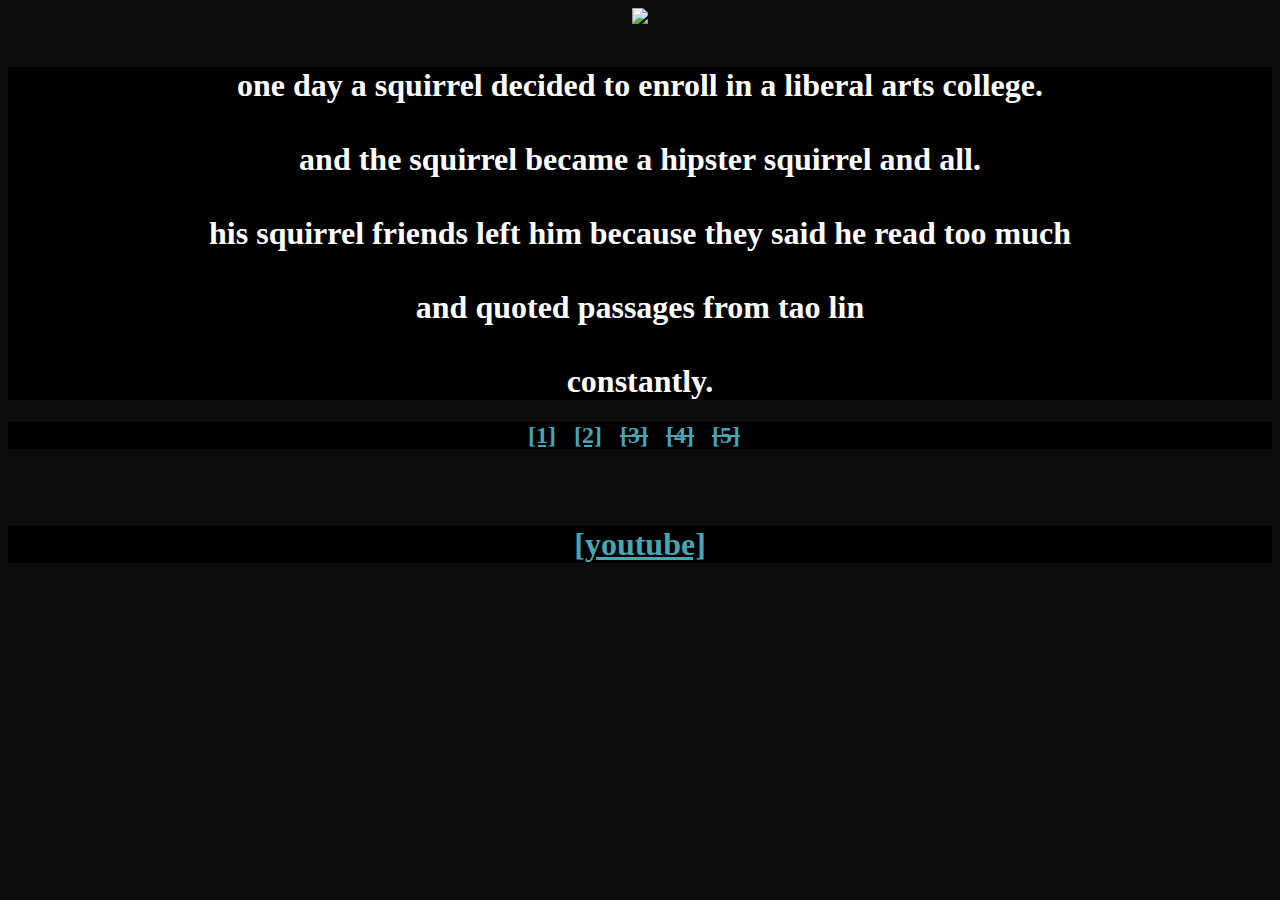
==== index.html @ 889cbfe3 "ch2 fixes" ====
<!doctype html>

<html lang="en">
<head>
    <meta charset="utf-8">
	<link rel="stylesheet" type="text/css" href="style.css">
    <title>unfollow</title>
	<meta name="author" content="vinter">
	
</head>

<body >
	<div align="center"><img src="https://external-content.duckduckgo.com/iu/?u=https%3A%2F%2F33.media.tumblr.com%2F3eebbc1215f0da5e7d64683ba84c99d6%2Ftumblr_n4r5k1WDCw1so4e9eo1_500.gif&f=1&nofb=1"></div>
	<br>
	<h1 align="center">one day a squirrel decided to enroll in a liberal arts college.
		<br>
		<br>
		and the squirrel became a hipster squirrel and all.
		<br>
		<br>
		his squirrel friends left him because they said he read too much
		<br>
		<br>
		and quoted passages from tao lin
		<br>
		<br>
		constantly.
	</h1>
	<h2 align="center">
		<a href="./1.html">[1]</a>&nbsp;&nbsp;
		<a href="./2.html">[2]</a>&nbsp;&nbsp;
		<s>[3]</s>&nbsp;&nbsp;
		<s>[4]</s>&nbsp;&nbsp;
		<s>[5]</s>&nbsp;&nbsp;
	</h2>
	<br>
	<br>
	<h1 align="center">
		<a href="https://www.youtube.com/channel/UCpIhusI9vTkE8F1Tesd04tA">[youtube]</a>
	</h1>
</body>
</html>
---- style.css ----
body{
	background-color:#0c0c0b;
}
h1{
	background-color:#000000;
	color:white;
	text-align: center;
	font-family:times;
}
h2{
	background-color:#000000;
	color:#4aa4b2;
	font-family:times;
	text-align: center;
}
a:link {
	color: #4aa4b2;
}
a:visited {
	color: #4ab28c;
}
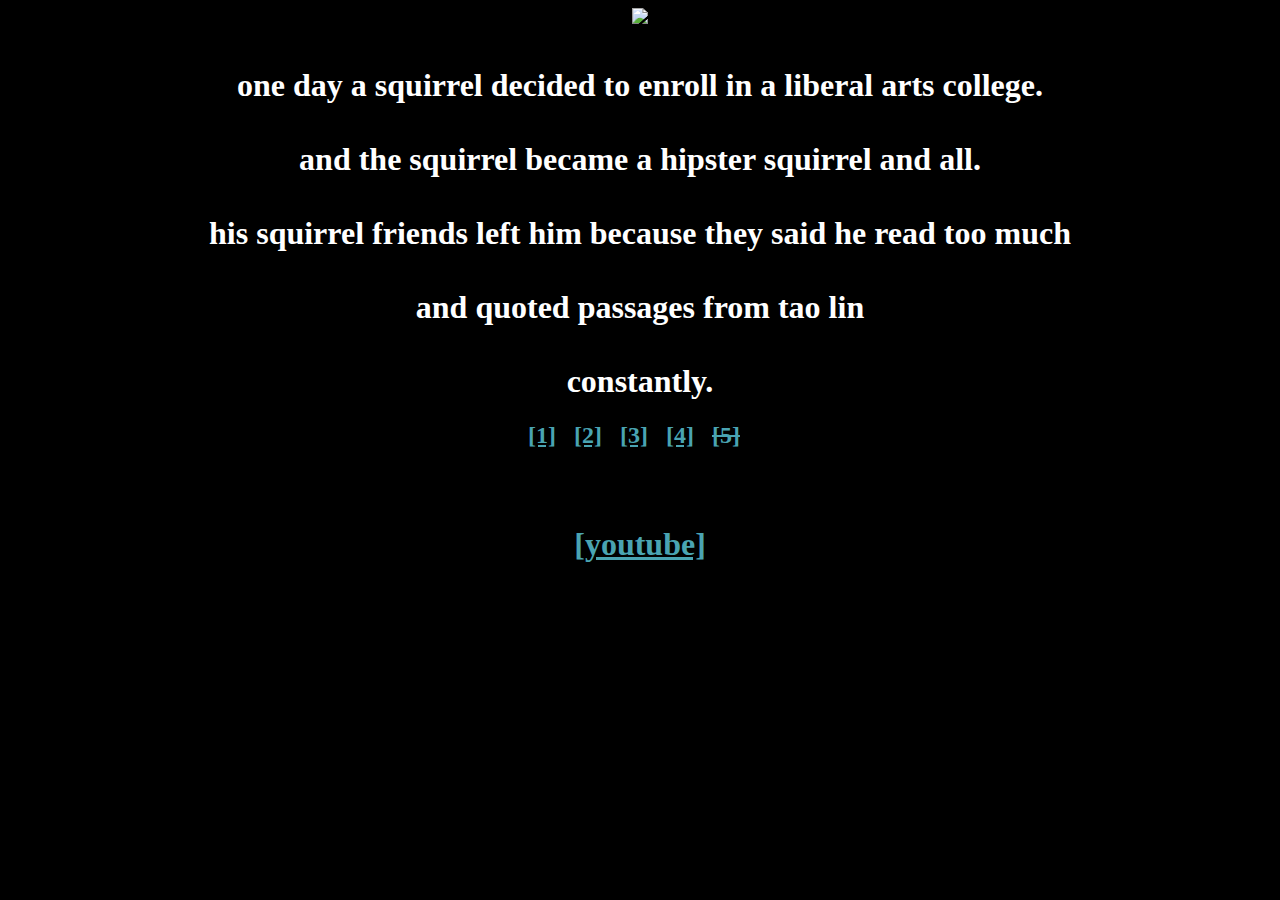
==== commit 0d852421: "4h chapter spaces" ====
--- a/index.html
+++ b/index.html
@@ -29,8 +29,8 @@
 	<h2 align="center">
 		<a href="./1.html">[1]</a>&nbsp;&nbsp;
 		<a href="./2.html">[2]</a>&nbsp;&nbsp;
-		<s>[3]</s>&nbsp;&nbsp;
-		<s>[4]</s>&nbsp;&nbsp;
+		<a href="./3.html">[3]</a>&nbsp;&nbsp;
+		<a href="./4.html">[4]</a>&nbsp;&nbsp;
 		<s>[5]</s>&nbsp;&nbsp;
 	</h2>
 	<br>
--- a/style.css
+++ b/style.css
@@ -1,6 +1,6 @@
 
 body{
-	background-color:#0c0c0b;
+	background-color:#000000;
 }
 h1{
 	background-color:#000000;
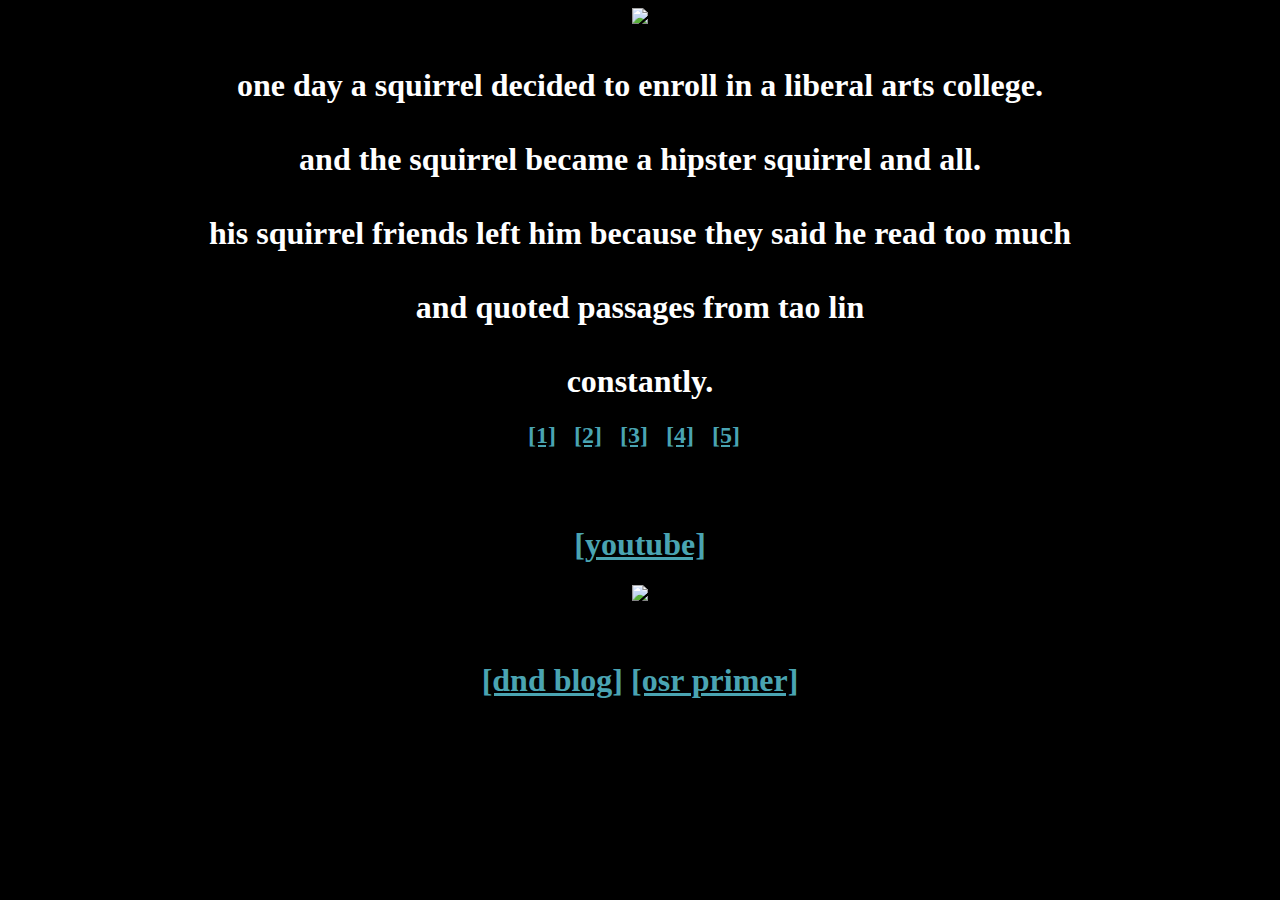
==== commit 295151ca: "Fixed home page" ====
--- a/index.html
+++ b/index.html
@@ -31,12 +31,20 @@
 		<a href="./2.html">[2]</a>&nbsp;&nbsp;
 		<a href="./3.html">[3]</a>&nbsp;&nbsp;
 		<a href="./4.html">[4]</a>&nbsp;&nbsp;
-		<s>[5]</s>&nbsp;&nbsp;
+		<a href="./5.html">[5]</a>&nbsp;&nbsp;
 	</h2>
 	<br>
 	<br>
 	<h1 align="center">
 		<a href="https://www.youtube.com/channel/UCpIhusI9vTkE8F1Tesd04tA">[youtube]</a>
 	</h1>
+	<div align="center"><img src="https://i.pinimg.com/originals/91/ff/ca/91ffca3c887ecf1f2d53fca5024b718b.gif"></div>
+
+	<br>
+	<br>
+	<h1 align="center">
+		<a href="https://thevinter.github.io/">[dnd blog]</a>
+		<a href="https://thevinter.github.io/vinter-osr-primer/">[osr primer]</a>
+	</h1>
 </body>
-</html>+</html>
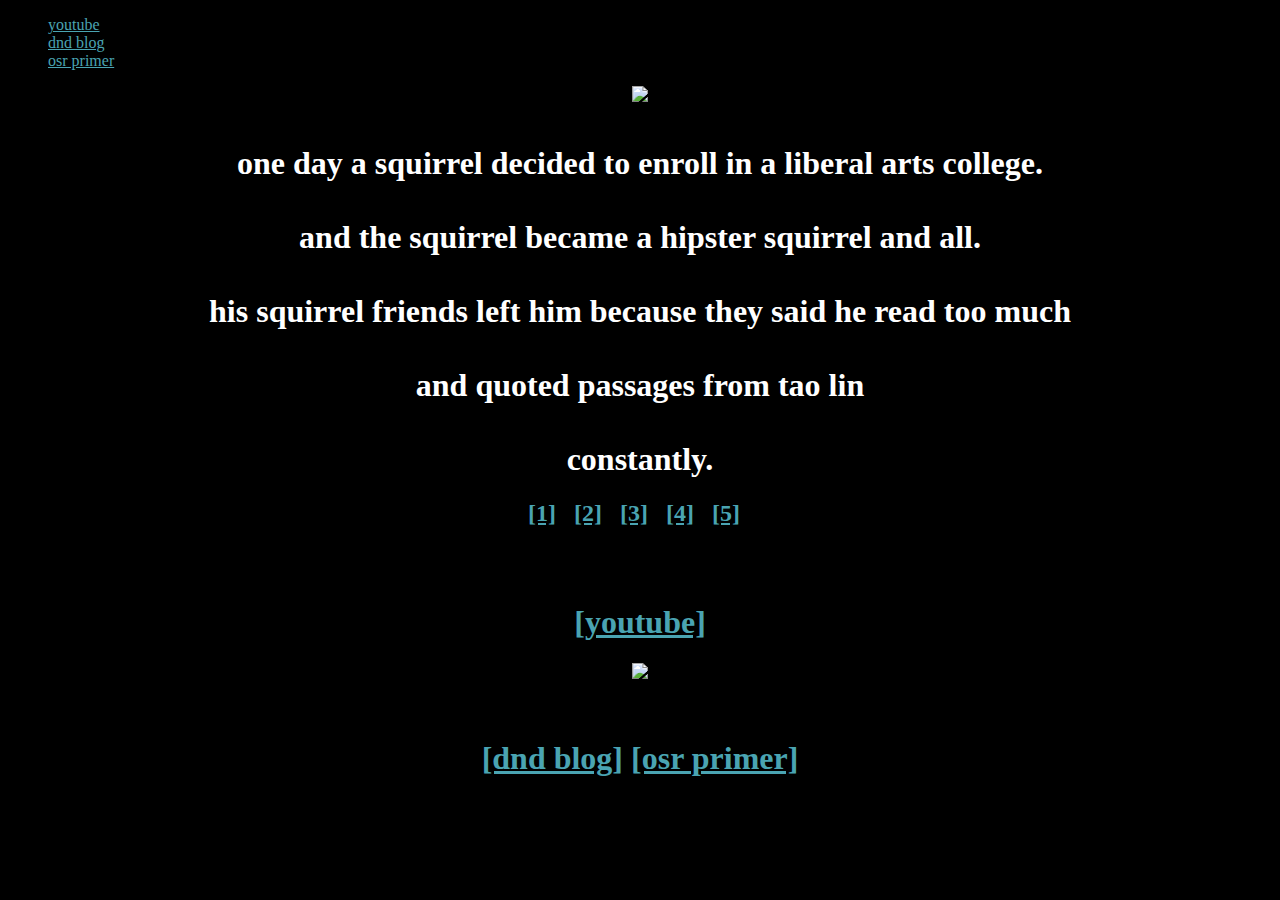
==== commit 73b797bf: "Update index.html" ====
--- a/index.html
+++ b/index.html
@@ -10,6 +10,11 @@
 </head>
 
 <body >
+	<ul>
+  		<li><a href="https://www.youtube.com/channel/UCpIhusI9vTkE8F1Tesd04tA">youtube</a></li>
+ 		<li><a href="https://thevinter.github.io/">dnd blog</a></li>
+ 		<li><a href="https://thevinter.github.io/vinter-osr-primer/">osr primer</a></li>
+	</ul>
 	<div align="center"><img src="https://external-content.duckduckgo.com/iu/?u=https%3A%2F%2F33.media.tumblr.com%2F3eebbc1215f0da5e7d64683ba84c99d6%2Ftumblr_n4r5k1WDCw1so4e9eo1_500.gif&f=1&nofb=1"></div>
 	<br>
 	<h1 align="center">one day a squirrel decided to enroll in a liberal arts college.
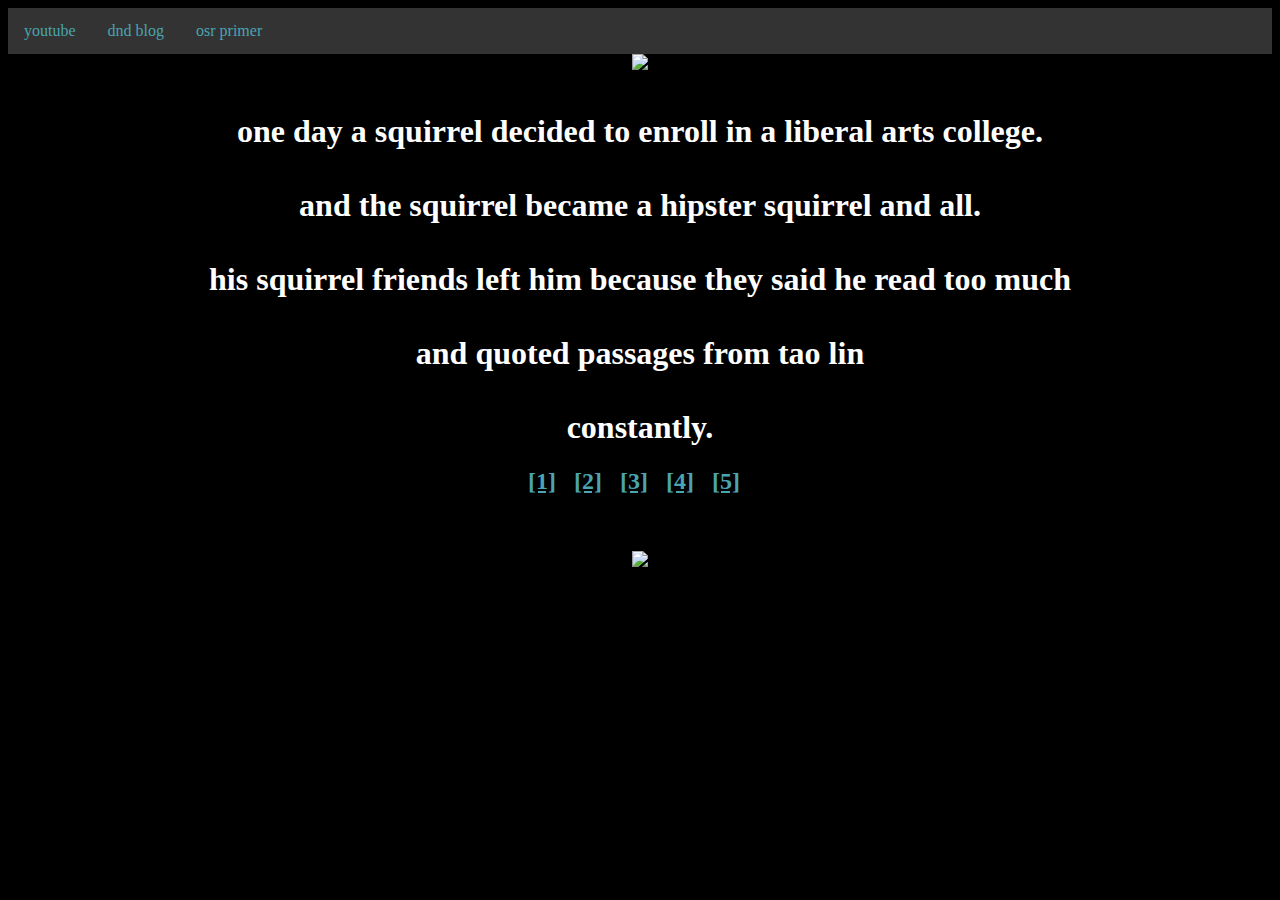
==== commit 5014fb81: "Update index.html" ====
--- a/index.html
+++ b/index.html
@@ -40,16 +40,11 @@
 	</h2>
 	<br>
 	<br>
-	<h1 align="center">
-		<a href="https://www.youtube.com/channel/UCpIhusI9vTkE8F1Tesd04tA">[youtube]</a>
-	</h1>
+
 	<div align="center"><img src="https://i.pinimg.com/originals/91/ff/ca/91ffca3c887ecf1f2d53fca5024b718b.gif"></div>
 
 	<br>
 	<br>
-	<h1 align="center">
-		<a href="https://thevinter.github.io/">[dnd blog]</a>
-		<a href="https://thevinter.github.io/vinter-osr-primer/">[osr primer]</a>
-	</h1>
+
 </body>
 </html>
--- a/style.css
+++ b/style.css
@@ -19,4 +19,28 @@
 }
 a:visited {
 	color: #4ab28c;
-}+}
+ul {
+  list-style-type: none;
+  margin: 0;
+  padding: 0;
+  overflow: hidden;
+  background-color: #333;
+}
+
+li {
+  float: left;
+}
+
+li a {
+  display: block;
+  color: white;
+  text-align: center;
+  padding: 14px 16px;
+  text-decoration: none;
+}
+
+/* Change the link color to #111 (black) on hover */
+li a:hover {
+  background-color: #111;
+}
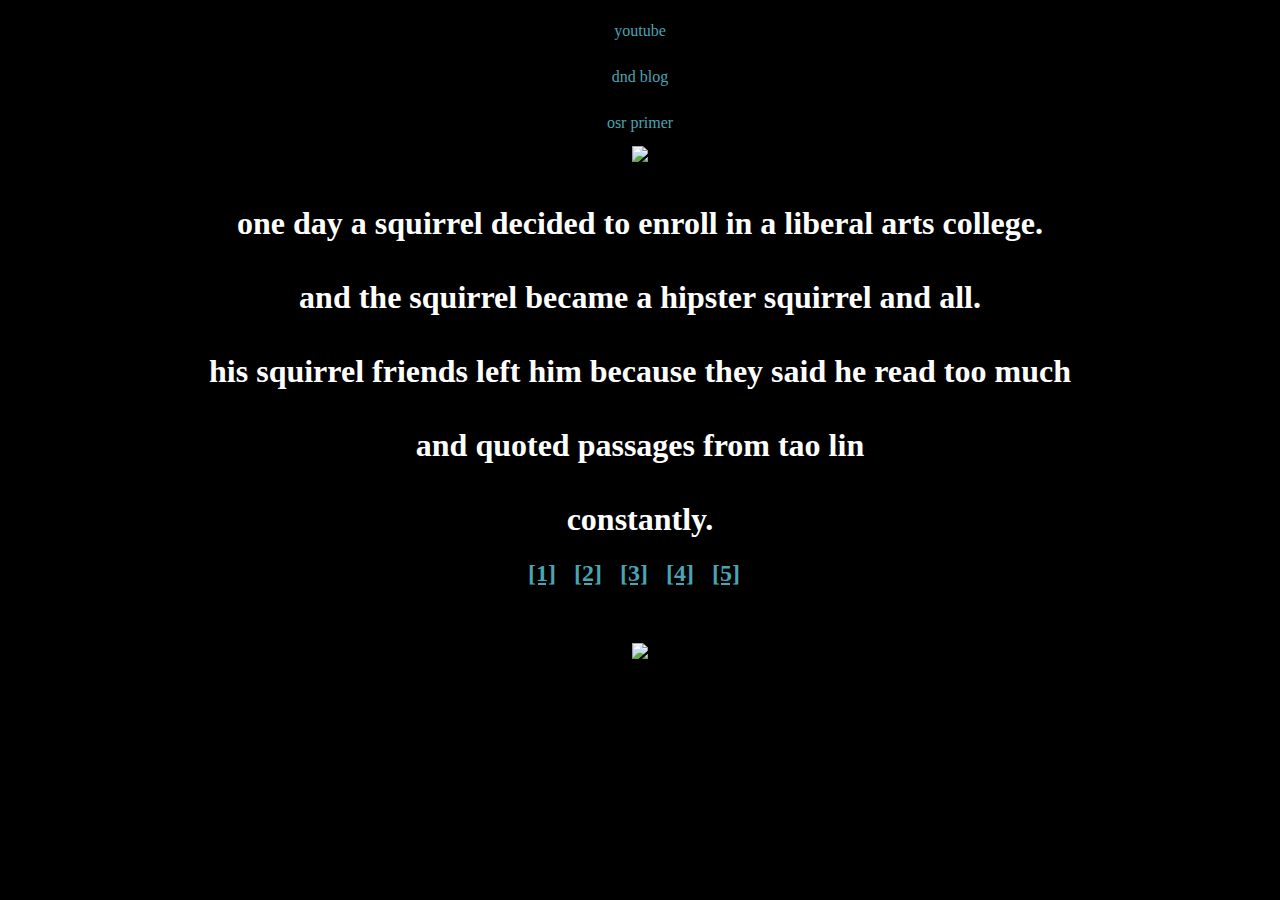
==== commit 7b0080be: "Update index.html" ====
--- a/index.html
+++ b/index.html
@@ -10,11 +10,13 @@
 </head>
 
 <body >
+	<nav role='navigation' class="nav-table">
 	<ul>
   		<li><a href="https://www.youtube.com/channel/UCpIhusI9vTkE8F1Tesd04tA">youtube</a></li>
  		<li><a href="https://thevinter.github.io/">dnd blog</a></li>
  		<li><a href="https://thevinter.github.io/vinter-osr-primer/">osr primer</a></li>
 	</ul>
+	</nav>
 	<div align="center"><img src="https://external-content.duckduckgo.com/iu/?u=https%3A%2F%2F33.media.tumblr.com%2F3eebbc1215f0da5e7d64683ba84c99d6%2Ftumblr_n4r5k1WDCw1so4e9eo1_500.gif&f=1&nofb=1"></div>
 	<br>
 	<h1 align="center">one day a squirrel decided to enroll in a liberal arts college.
--- a/style.css
+++ b/style.css
@@ -25,11 +25,11 @@
   margin: 0;
   padding: 0;
   overflow: hidden;
-  background-color: #333;
+  background-color: #000000;
 }
 
 li {
-  float: left;
+  display: table; margin: 0 auto;
 }
 
 li a {
@@ -38,9 +38,10 @@
   text-align: center;
   padding: 14px 16px;
   text-decoration: none;
+  font-family:times;
 }
 
 /* Change the link color to #111 (black) on hover */
 li a:hover {
-  background-color: #111;
+  background-color: #2a2a2a;
 }
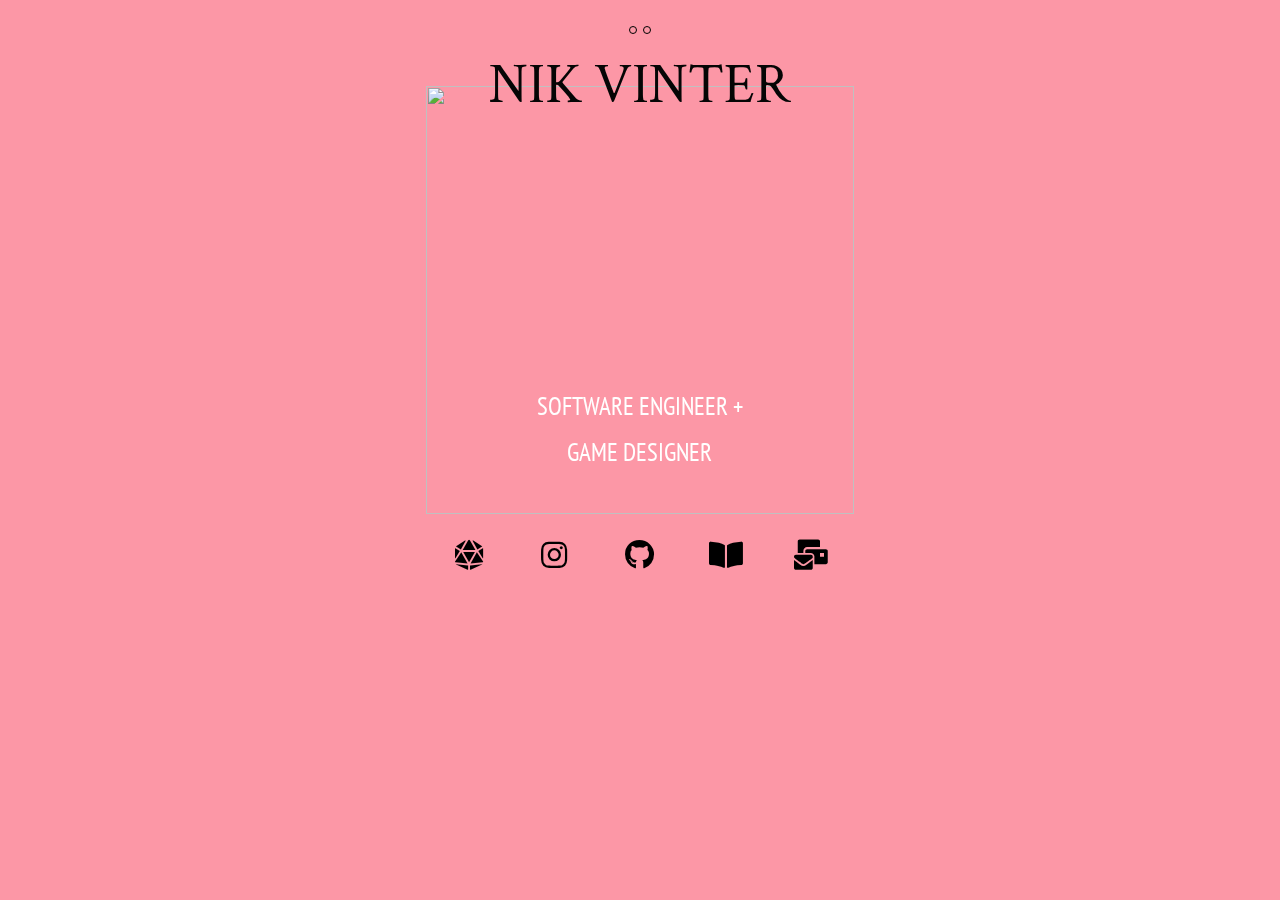
==== commit fe3214d4: "fixed index" ====
--- a/index.html
+++ b/index.html
@@ -1,52 +1,238 @@
-<!doctype html>
-
-<html lang="en">
-<head>
-    <meta charset="utf-8">
-	<link rel="stylesheet" type="text/css" href="style.css">
-    <title>unfollow</title>
-	<meta name="author" content="vinter">
-	
-</head>
-
-<body >
-	<nav role='navigation' class="nav-table">
-	<ul>
-  		<li><a href="https://www.youtube.com/channel/UCpIhusI9vTkE8F1Tesd04tA">youtube</a></li>
- 		<li><a href="https://thevinter.github.io/">dnd blog</a></li>
- 		<li><a href="https://thevinter.github.io/vinter-osr-primer/">osr primer</a></li>
-	</ul>
-	</nav>
-	<div align="center"><img src="https://external-content.duckduckgo.com/iu/?u=https%3A%2F%2F33.media.tumblr.com%2F3eebbc1215f0da5e7d64683ba84c99d6%2Ftumblr_n4r5k1WDCw1so4e9eo1_500.gif&f=1&nofb=1"></div>
-	<br>
-	<h1 align="center">one day a squirrel decided to enroll in a liberal arts college.
-		<br>
-		<br>
-		and the squirrel became a hipster squirrel and all.
-		<br>
-		<br>
-		his squirrel friends left him because they said he read too much
-		<br>
-		<br>
-		and quoted passages from tao lin
-		<br>
-		<br>
-		constantly.
-	</h1>
-	<h2 align="center">
-		<a href="./1.html">[1]</a>&nbsp;&nbsp;
-		<a href="./2.html">[2]</a>&nbsp;&nbsp;
-		<a href="./3.html">[3]</a>&nbsp;&nbsp;
-		<a href="./4.html">[4]</a>&nbsp;&nbsp;
-		<a href="./5.html">[5]</a>&nbsp;&nbsp;
-	</h2>
-	<br>
-	<br>
-
-	<div align="center"><img src="https://i.pinimg.com/originals/91/ff/ca/91ffca3c887ecf1f2d53fca5024b718b.gif"></div>
-
-	<br>
-	<br>
-
-</body>
-</html>
+<!DOCTYPE html><html><head><meta name="viewport" content="width=device-width, initial-scale=1.0"><meta property="twitter:title" content="nikvinter" /><meta property="twitter:description" content="nikvinter" /><meta property="og:image" content="https://strawcdn.com/capture/nikvinter.straw.page.jpg?v=2887" /><meta property="twitter:image" content="https://strawcdn.com/capture/nikvinter.straw.page.jpg?v=5584" /><meta property="twitter:card" content="summary_large_image" /><link href="https://cdnjs.cloudflare.com/ajax/libs/font-awesome/5.14.0/css/all.min.css" crossorigin="anonymous" rel="stylesheet"><link rel="stylesheet" href="https://fonts.googleapis.com/css?family=Karla|PT+Sans+Narrow|Yantramanav|Roboto:900,400|Bangers|Krona+One|Nunito|Frank+Ruhl+Libre:400,900|Oswald|Source+Serif+Pro|Work+Sans|Open+Sans|Raleway|Lato|Passion+One|Lateef|Crimson+Text|Baloo+Paaji+2|Jost|Oswald|Montserrat|Lexend+Deca|Bungee+Shade|Rubik|Inter|Bebas+Neue|Syncopate:400,700"><script src="https://cdnjs.cloudflare.com/ajax/libs/jquery/3.5.1/jquery.min.js"></script> <style>* { outline: 0; margin: 0; -moz-box-sizing:border-box; -webkit-box-sizing:border-box; box-sizing:border-box; }	.box *::-webkit-scrollbar {	width: 0px	} a,a:link,a:visited,.a:hover,.a:focus,a:active{ color: inherit; text-decoration: none; } .first { padding: 0px; }	.success, .error {	position: fixed;	top: 0;	left: 0;	right: 0;	bottom: 0;	border: 20px solid #2ecc71;	z-index: 99999999999;	display: none;	}	.editor { width: 100%; min-height: 100vh; display: grid; grid-template-columns: 1fr; grid-template-rows: 1fr; --cols: 5; --rows: 25; --row-size: auto;	--size: 20vh;	--extra: 3;	--row-num: 9;	--row-multiply: 1.4;	--square: 20vw;	--square2: 20vw;	background: linear-gradient(to top, #a18cd1 0%, #fbc2eb 100%);	background: #F4DEF5;	background: #EDF9F7;	background: #FEBC0A;	background: #fff;	background: #f9ecf0;	overscroll-behavior: none;	margin: 0 auto;	max-width: 600px;	position: relative; } .box { display: grid; grid-template-columns: repeat(var(--cols),var(--square));	grid-template-rows: repeat(var(--row-num),var(--square2)); font-family: 'Yantramanav'; position: relative }	.filter {	position: fixed;	top: 0;	left: 0;	right: 0;	bottom: 0;	background: #000;	pointer-events: none;	opacity: 0;	z-index: 9	}	.lol {	transition: all 5000ms cubic-bezier(0.03, 0.98, 0.52, 0.99) 0s;	}	.swiper {	position: fixed;	top: 20px;	left: 50%;	transform: translateX(-50%);	z-index: 99999999	}	.swiper span {	height: 8px;	width: 8px;	border-radius: 50%;	border: 1px solid #000;	display: inline-block;	margin: 0 3px;	transition: all 0.3s ease	}	.swiper span.selectedSwipe {	background: #df001d	}	.swiper span:not(.selectedSwipe):hover{	background: #df001d;	cursor: pointer	}	.element {	grid-row-start: var(--row-start);	grid-row-end: calc(var(--row-start) + var(--grid-height));	grid-column-start: var(--column-start);	grid-column-end: calc(var(--column-start) + var(--grid-width));	display: flex;	align-items: center;	justify-content: center;	flex-direction: column;	z-index: 9999;	position: relative;	overflow: hidden;	overflow: visible;	font-family: 'Yantramanav';	transition: opacity 0.3s ease
+}
+.element[data-type=text],.element[data-type=link] {	font-size: 4vw;	padding: 4vw;	padding: 4vw;	align-items: center;	justify-content: center;	text-align: center
+}
+.element[data-type=text] a {	text-decoration: underline;
+}
+.element[data-type=text] > p {	padding-bottom: 14px
+}
+.element[data-type=text] h1 {	font-size: inherit;	font-weight: inherit
+}
+.element[data-type=text] p:last-child {	padding-bottom: 0
+}
+.element[data-type=image] img, .element img {	object-fit: cover;	object-position: center;	height: 100%;	width: 100%;	-webkit-user-drag: none;	-khtml-user-drag: none;	-moz-user-drag: none;	-o-user-drag: none;	user-drag: none;	pointer-events: none;
+}
+.element[data-type=button] {	justify-content: flex-start;	color: #1F2DF3;	font-size: 3.5vw;	font-family: 'Inter';	--buttonBackground: #222;	--buttonColor: #fff;	--roundRadius: 0px;	--buttonMargin: 2.5vw;	--p: 3vw;	color: var(--buttonColor);	overflow: visible;
+}
+.element[data-type=button] button {	height: auto;	width: 100%;	appearance: none;	-webkit-appearance: none;	background: #fff;	color: inherit;	border: 0;	outline: 0;	padding: var(--p);	margin: 1.25vw 0;	font-size: inherit;	font-family: inherit;	border-radius: 4px;	position: relative;	transition: opacity 0.3s ease;	--dimens: 5vw;	padding-left: 0px !important;	padding-right: 0px !important;	text-transform: inherit;	margin: 0;	background: var(--buttonBackground);	margin-bottom: var(--buttonMargin);	border-radius: var(--roundRadius);	color: var(--buttonColor);
+}
+.element[data-type=button] button i {	position: absolute;	top: 50%;	left: 20px;	transform: translateY(-50%)
+}
+.element[data-type=button] button:last-child {	margin-bottom: 0
+}
+.element[data-type=button] a:last-child button {	margin-bottom: 0
+}
+.element[data-type=button] button a {	margin: 0 auto;	display: block;	max-width: 60%;
+}
+.element[data-type=button] button.withThumb::before {	content: '';	background-image: var(--background);	background-size: cover;	position: absolute;	top: 50%;	left: 5%;	transform: scale(0.92) translateY(-50%);	border-radius: 4px;	height: 5vw;	width: 5vw
+}
+.element[data-type=button] button.withIcon::before {	content: var(--background);	position: absolute;	top: 50%;	left: 5%;	transform: translateY(-50%);	font-size: 5vw;	font-family: 'Font Awesome 5 Brands';	font-weight: 900
+}
+.element button[data-unicode=twitter]::before {	content: '\f099' !important;
+}
+.element button[data-unicode=instagram]::before {	content: '\f16d' !important;
+}
+.element button[data-unicode=tiktok]::before {	content: '\e07b' !important;
+}
+.element button[data-unicode=snapchat]::before {	content: '\f2ab' !important;
+}
+.element button[data-unicode=email]::before {	content: '\f0e0' !important;
+}
+.element[data-type=button] button:hover {	opacity: 0.7;	cursor: pointer
+}
+.element[data-type=button] a {	width: 100%
+}
+.element[data-design=transparent] {	--buttonColor: var(--buttonBackground);
+}
+.element[data-design=transparent] button {	border: 2px solid var(--buttonColor);	background: 0
+}
+.element[data-design=cartoon] {	--roundRadius: 40px
+}
+.element[data-design=cartoon] button {	border: 2px solid var(--buttonColor);
+}
+.element[data-design=roundedShadow] {	--buttonMargin: 14px
+}
+.element[data-design=roundedShadow] button {	box-shadow: 8px 8px 0 0px var(--buttonColor);
+}
+.element[data-design=glass] {	--buttonBackground: rgba(0,0,0,0.2);	--buttonColor: #fff;
+}
+.element[data-design=glass] button {	box-shadow: 0 5px 15px var(--buttonColor);
+}
+.element[data-type=shape] {	--shapeSize: 2px;	--shapeColor: #F9ACC0;
+}
+.element[data-type=shape] div {	max-height: 100%;	max-width: 100%;	height: 100%;	width: 100%;	background: #F9ACC0;	margin: 0 auto;	background: var(--shapeColor);
+}
+.element[data-type=icon] {	font-size: 5vw;	padding: 4vw;	align-items: center;	justify-content: center;	text-align: center;	background: #111;	color: #fff
+}
+.element[data-type=table] table {	height: 100%;	width: 100%;	text-align: left;	border-collapse: collapse;	table-layout: auto;	--table-width: calc(var(--grid-width) + var(--table-increment));	--table-height: calc(var(--grid-height) + var(--table-increment2));	--table-increment: 0;	--table-increment2: 0;	--table-align: center
+}
+.element[data-type=table] tr {	display: grid;	grid-template-columns: repeat(var(--table-width),1fr);
+}
+.element[data-type=table] tbody {	display: grid;	/*grid-template-rows: repeat(var(--table-height),var(--square2));*/	height: 100%
+}
+.element[data-type=table] table th {	background: rgba(192,192,192,.2);	display: flex;	align-items: center
+}
+.element[data-type=table] table th, .element[data-type=table] table td {	border: 1px solid silver;	border-bottom: 0;	border-right: 0;	font-family: Arial;	padding: 5px 10px;	width: auto !important;	display: flex;	align-items: center;	justify-content: var(--table-align);	border: 0;	overflow: hidden
+}
+.element[data-type=form] form {	display: grid;	grid-template-columns: 1fr;	grid-gap: 10px;	width: 100%;	--formText: #333;	--formColor: 0;	--formBorder: #333;	--formSize: 15px;
+}
+.element[data-type=form] form input,.element[data-type=form] form textarea {	appearance: none;	-webkit-appearance: none;	padding: 9px 15px;	border: 1px solid var(--formBorder);	width: 100%;	font-size: var(--formSize);	font-family: 'Yantramanav';	color: var(--formText);	background: var(--formColor);
+}
+.element[data-type=form] form textarea {	resize: none;	-webkit-resize: none;	height: calc(1*var(--square2));
+}
+.element[data-type=form] form input::placeholder,.element[data-type=form] form textarea::placeholder {	color: inherit
+}
+.element[data-type=form] form button {	appearance: none;	padding: 9px 15px;	border: 1px solid #e6e6e6;	width: auto;	font-size: 15px;	background: #333;	color: #fff;	font-family: 'Yantramanav';	border-color: transparent;
+}
+.element[data-type=embed] .embedHold {	width: 100%;	height: 100%;	position: relative
+}
+.element[data-type=embed] .embedHold::after {	content: '';	position: absolute;	top: 0;	left: 0;	right: 0;	bottom: 0;	z-index: 99999;	background: rgba(255,255,255,0);
+}
+.element[data-type=embed] .embedHold iframe {	width: 100%;	height: 100%;	z-index: 9999999999999;	position: relative;
+}
+.element[data-type=eyes] {	--eyeballHeight: 40px;	--eyeballWidth: 100%;	--pupilColor: #000;	display: grid;	grid-template-columns: 1fr 1fr;	grid-gap: 4px
+}
+.element[data-type=eyes] .eyeball {	background: #fff;	border: 1px solid #000;	height: var(--eyeballHeight);	width: var(--eyeballWidth);	max-height: 100%;	max-width: 100%;	border-radius: 100%;	display: inline-block;	margin: 0 0px;	position: relative;
+}
+.element[data-type=eyes] .eyeball:first-child {	margin: 0 0 0 auto;
+}
+.element[data-type=eyes] .eyeball:last-child {	margin: 0 auto 0 0;
+}
+.eyeball span {	position: absolute;	border-radius: 50%;	display: block;	top: 0;	left: 0;	right: 0;	bottom: 0;	transform: none;	height: 100%;	width: 100%;	pointer-events: none
+}
+.eyeball span::after {	content: '';	position: absolute;	top: 0;	right: 50%;	transform: translateX(50%);	margin: 15% 0;	height: calc(100%/2);	width: calc(100%/2);	background: var(--pupilColor);	border-radius: 100%;	display: block;
+}
+.element[data-type=link] {	text-align: center
+}
+.element[data-type=link] p {	width: auto;	border: 1px solid transparent;	padding: 10px 18px
+}
+.element[data-type=wordart] {	font-size: 5.8vw
+}
+.wordart {	position: relative;
+}
+.wordart p {	margin: 0 0 4px
+}
+.wordart[data-genre=one] { transform: scale(1.05, 1.25);
+}
+.wordart[data-genre=one] p { font-weight: 900; color: #fff; -webkit-text-fill-color: #fff; -webkit-text-stroke: 1px #000;
+}
+.wordart[data-genre=two] { transform: scaleY(1.65);
+}
+.wordart[data-genre=two] p { font-weight: 900; color: #000; transform: rotate(-3deg) skewY(-10deg);
+}
+.wordart[data-genre=three] { transform: scaleY(1.65);
+}
+.wordart[data-genre=three] p { font-style: italic; color: #fff; -webkit-text-fill-color: #fff; -webkit-text-stroke: 1px #000; text-shadow: 3px 2px 0 #999;
+}
+.wordart[data-genre=four] p { font-family: Times New Roman, serif; font-weight: 400; color: #336699; text-shadow: 2px 1px 0 #c1c1c1;
+}
+.wordart[data-genre=five] { transform: scaleY(1.25);
+}
+.wordart[data-genre=five] p { font-weight: 900; color: #d8d8d8; -webkit-text-fill-color: #d8d8d8; -webkit-text-stroke: 1px #3333cc; -webkit-background-clip: text; background-clip: text;
+}
+.wordart[data-genre=five] p::before { position: absolute; content: attr(data-content); color: #9999ff; -webkit-text-fill-color: #9999ff; -webkit-text-stroke: transparent; transform: translate(0.4vw, 0.25vw); mix-blend-mode: darken;
+}
+.wordart[data-genre=six] { transform: scaleX(0.85) translateZ(0);
+}
+.wordart[data-genre=six] p { font-weight: 900; color: transparent; background: linear-gradient(#adadad, #fff); -webkit-text-fill-color: transparent; -webkit-background-clip: text; background-clip: text; letter-spacing: 0.25rem;
+}
+.wordart[data-genre=six] p::before { position: absolute; content: attr(data-content); z-index: -1; text-shadow: 0.125em 0.125em #717171;
+}
+.wordart[data-genre=seven] { transform: scaleY(1.25);
+}
+.wordart[data-genre=seven] p { font-family: Impact, sans-serif; color: #0066cc; -webkit-text-fill-color: #0066cc; -webkit-text-stroke: 0.016em #99ccff; -webkit-background-clip: text; background-clip: text;
+}
+.wordart[data-genre=seven] p::before { position: absolute; content: attr(data-content); z-index: -1; text-shadow: 0.094em 0.078em #990000;
+}
+.wordart[data-genre=eight] { transform: scaleY(1.25);
+}
+.wordart[data-genre=eight] p { font-family: Impact, sans-serif; color: transparent; background: radial-gradient(ellipse at center, #fff812, #ff9a32); -webkit-text-fill-color: transparent; -webkit-background-clip: text; background-clip: text;
+}
+.wordart[data-genre=eight] p::before { position: absolute; content: attr(data-content); z-index: -1; text-shadow: 0.094em 0.063em #cdcdcd;
+}
+.wordart[data-genre=nine] { transform: scale(0.9, 1.65) rotate(-3deg) skewY(-3deg) translateZ(0);
+}
+.wordart[data-genre=nine] p { font-family: Impact, sans-serif; font-weight: 700; color: transparent; background: linear-gradient(#6900cc, #cb00cc); -webkit-text-fill-color: transparent; -webkit-text-stroke: 0.016em #d2a2fe; -webkit-background-clip: text; background-clip: text;
+}
+.wordart[data-genre=nine] p::before { position: absolute; content: attr(data-content); z-index: -1; -webkit-text-stroke: transparent; text-shadow: 0.094em 0.063em #adadff;
+}
+.wordart[data-genre=ten] { transform: scale(0.85, 1.25);
+}
+.wordart[data-genre=ten] p { font-family: Times New Roman, serif; font-weight: 400; color: #1a4b28; -webkit-text-fill-color: #1a4b28; -webkit-text-stroke: 1.5px #008000;
+}
+.wordart[data-genre=ten] p::before { position: absolute; content: attr(data-content); z-index: -1; font-size: 10vmin; color: #d2e5dc; -webkit-text-fill-color: #d2e5dc; -webkit-text-stroke: transparent; transform: translate(-2.5vmin, -4vmin);
+}
+.wordart[data-genre=eleven] { transform: scaleY(1.65);
+}
+.wordart[data-genre=eleven] p { font-weight: 900; color: transparent; background: linear-gradient(to left, #a104ad, #0b2be0, #329941, #f7f658, #f16412, #e92153, #aa04a7); -webkit-text-fill-color: transparent; -webkit-text-stroke: 0.016em #eaeaea; -webkit-background-clip: text; background-clip: text; letter-spacing: 0.1rem;
+}
+.wordart[data-genre=eleven] p::before { position: absolute; content: attr(data-content); z-index: -1; color: #cdcdcd; -webkit-text-fill-color: #cdcdcd; -webkit-text-stroke: transparent; transform: rotateX(63deg) skew(60deg) scaleY(0.65) translate3d(2em, -2.15em, -1em);
+}
+.wordart[data-genre=twelve] p { font-family: Times New Roman, serif; font-weight: 400; color: transparent; background: linear-gradient(#999cfc, #1b999c); -webkit-text-fill-color: transparent; -webkit-background-clip: text; background-clip: text;
+}
+.wordart[data-genre=twelve] p::before { position: absolute; content: attr(data-content); z-index: -1; text-shadow: 0.031em 0.031em #cdcdcd;
+}
+.wordart[data-genre=thirteen] { transform: scale(0.65, 1.65);
+}
+.wordart[data-genre=thirteen] p { font-weight: 900; color: #896640;
+}
+.wordart[data-genre=thirteen] p::before { position: absolute; content: attr(data-content); z-index: -1; text-shadow: 1px 0 #1b0d00, 2px 0 #1b0d00, 3px 0 #1b0d00, 4px 0 #1b0d00, 5px 0 #1b0d00, 6px 0 #1b0d00, 7px 0 #1b0d00;
+}
+.wordart[data-genre=fourteen] { transform: scale(0.85, 1.3) translateZ(0);
+}
+.wordart[data-genre=fourteen] p { font-family: Times New Roman, serif; font-weight: 400; background: linear-gradient(#fffecb, #ff9999); -webkit-text-fill-color: transparent; -webkit-background-clip: text; background-clip: text; letter-spacing: -0.1vw;
+}
+.wordart[data-genre=fourteen] p::before { position: absolute; content: attr(data-content); z-index: -1; text-shadow: -1px 0 0 #002245, 0 -1px 0 #0050a0, -2px -1px 0.25px #002245, -1px -2px 0.25px #0050a0, -3px -2px 0.25px #002245, -2px -3px 0.25px #0050a0, -4px -3px 0.25px #002245, -3px -4px 0.25px #0050a0, -5px -4px 0px #002245, -4px -5px 0px #0050a0;
+}
+.wordart[data-genre=fifteen] { transform: perspective(200px) rotateX(30deg) scaleY(1.65);
+}
+.wordart[data-genre=fifteen] p { font-weight: 900; color: transparent; background: linear-gradient(#551700, #fecb00); -webkit-text-fill-color: transparent; -webkit-text-stroke: 1px #b2b2b2; -webkit-background-clip: text; background-clip: text; letter-spacing: 0.1vw;
+}
+.wordart[data-genre=fifteen] p::before { position: absolute; content: attr(data-content); z-index: -1; color: #ab8d56; -webkit-text-fill-color: #ab8d56; -webkit-text-stroke: transparent; transform: perspective(250px) translateY(-0.643em) rotateX(70deg) scale(1) translateZ(-1em);
+}
+.wordart[data-genre=sixteen] { transform: scale(0.8, 1.2);
+}
+.wordart[data-genre=sixteen] p { font-family: Impact, sans-serif; font-weight: 900; color: #33ccff; -webkit-text-stroke: 1.25px #000099; text-shadow: 0.35rem -0.35rem 0 #000099; letter-spacing: -0.15vw;
+}
+.wordart[data-genre=seventeen] { transform: scale(1.05, 1.25);
+}
+.wordart[data-genre=seventeen] p { font-weight: 900; color: transparent; background: repeating-linear-gradient(180deg, transparent, transparent 1px, #ffff00 1px, #ffff00 4px), repeating-linear-gradient(-50deg, #808080, #808080 5px, #ffff00 5px, #ffff00 8px); -webkit-text-fill-color: transparent; -webkit-text-stroke: 1px #000; -webkit-background-clip: text; background-clip: text;
+}
+.wordart[data-genre=seventeen] p::before { position: absolute; content: attr(data-content); z-index: -1; text-shadow: 3px 2px 0 #999;
+}
+.wordart[data-genre=eighteen] { transform: scaleY(1.5) translateZ(0);
+}
+.wordart[data-genre=eighteen] p { font-family: Times New Roman, serif; font-weight: 400; background: linear-gradient(#b6b6b6 0%, #5f5f5f 20%, #b1b1b1 30%, #fff 64%, #6c6c6c 65%, #373737 66%, #515151 67%, #787878 75%, #d2d2d2 80%, #d2d2d2 100%); -webkit-text-fill-color: transparent; -webkit-background-clip: text; background-clip: text;
+}
+.wordart[data-genre=eighteen] p::before { position: absolute; content: attr(data-content); z-index: -1; text-shadow: -1px 0 0 #4a4a4a, 0 -1px 0 #8b8b8b, -2px -1px 0.125px #4a4a4a, -1px -1px 0.125px #8b8b8b, -3px -2px 0.125px #4a4a4a, -2px -2px 0.125px #8b8b8b, -4px -3px 0.125px #4a4a4a, -3px -3px 0.125px #8b8b8b, -5px -4px 0.125px #4a4a4a, -4px -4px 0.125px #8b8b8b, -5px -5px 0 #4a4a4a, -5px -5px 0 #8b8b8b;
+}
+.wordart[data-genre=nineteen] { transform: scale(0.65, 1.75);
+}
+.wordart[data-genre=nineteen] p { font-weight: 900; color: #0f3a1a; transform: perspective(100px) rotateY(6deg) rotateZ(-7deg);
+}
+.wordart[data-genre=nineteen] p::before { position: absolute; content: attr(data-content); z-index: -1; text-shadow: -1px 0 0 #000800, 0 -1px 0 #005600, -2px -1px 0.125px #000800, -1px -2px 0.125px #005600, -3px -2px 0.125px #000800, -2px -3px 0.125px #005600, -4px -3px 0.125px #000800, -3px -4px 0.125px #005600, -5px -4px 0.125px #000800, -4px -5px 0.125px #005600, -6px -5px 0.125px #000800, -5px -6px 0.125px #005600, -7px -6px 0 #000800;
+}
+.wordart[data-genre=twenty] { transform: perspective(100px) rotateY(6deg) rotateZ(-3deg) skewY(15deg) scale(0.8, 1.25);
+}
+.wordart[data-genre=twenty] p { font-family: Impact, sans-serif; color: transparent; background: linear-gradient(to left, #747474, #fff, #747474); -webkit-text-fill-color: transparent; -webkit-background-clip: text; background-clip: text;
+}
+.wordart[data-genre=twenty] p::before { position: absolute; content: attr(data-content); z-index: -1; text-shadow: -1px 0 0 #72745b, 0 1px 0 #2c2d23, -2px 1px 0.5px #72745b, -1px 2px 0.5px #2c2d23, -3px 2px 0.5px #72745b, -2px 3px 0.5px #2c2d23, -4px 3px 0.5px #72745b, -3px 4px 0.5px #2c2d23, -5px 4px 0.5px #72745b, -4px 5px 0.5px #2c2d23, -6px 5px 0.5px #72745b, -5px 6px 0.5px #2c2d23, -7px 6px 0.5px #72745b, -6px 7px 0.5px #2c2d23, -8px 7px 0.5px #72745b, -7px 8px 0.5px #2c2d23, -9px 8px 0.5px #72745b, -8px 9px 0.5px #2c2d23, -10px 9px 0.5px #72745b, -9px 10px 0.5px #2c2d23, -11px 10px 0.5px #72745b, -10px 11px 0.5px #2c2d23, -12px 11px 0.5px #72745b, -11px 12px 0.5px #2c2d23, -13px 12px 0.5px #72745b, -12px 13px 0.5px #2c2d23, -14px 13px 0.5px #72745b, -13px 14px 0.5px #2c2d23, -15px 14px 0.5px #72745b, -14px 15px 0.5px #2c2d23, -16px 15px 0.5px #72745b, -15px 16px 0.5px #2c2d23, -17px 16px 0.5px #72745b, -16px 17px 0.5px #2c2d23, -18px 17px 0 #72745b, -17px 18px 0 #2c2d23;
+}
+.wordart[data-genre=twentyone] { transform: scaleY(1.5) skewY(-8deg) rotateZ(-3deg) translateZ(0);
+}
+.wordart[data-genre=twentyone] p { font-family: Impact, sans-serif; color: transparent; background: linear-gradient(to bottom left, #fee601, #fee601 15%, #fe4201); -webkit-text-fill-color: transparent; -webkit-background-clip: text; background-clip: text;
+}
+.wordart[data-genre=twentyone] p::before { position: absolute; content: attr(data-content); z-index: -1; text-shadow: 1px 0 0 #813300, 0 1px 0 #c14d00, 2px 1px 0.35px #813300, 1px 2px 0.35px #c14d00, 3px 2px 0.35px #813300, 2px 3px 0.35px #c14d00, 4px 3px 0.35px #813300, 3px 4px 0.35px #c14d00, 5px 4px 0.35px #813300, 4px 5px 0.35px #c14d00, 6px 5px 0.35px #813300, 5px 6px 0.35px #c14d00, 7px 6px 0.35px #813300, 6px 7px 0.35px #c14d00;
+}
+.wordart[data-genre=twentytwo] { transform: scale(0.75, 1.65) translateZ(0);
+}
+.wordart[data-genre=twentytwo] p { font-weight: 900; background: linear-gradient(#ccdfec 0%, #7a97bc 20%, #8aacc6 30%, #fff 50%, #b8908f 51%, #80302d 52%, #b84d4a 55%, #e7cfc9 75%, #916e66 100%); -webkit-text-fill-color: transparent; -webkit-background-clip: text; background-clip: text; letter-spacing: -0.2vw;
+}
+.wordart[data-genre=twentytwo] p::before { position: absolute; content: attr(data-content); z-index: -1; text-shadow: 1px 0 0 #000, 0 1px 1px #a1a1a1, 2px 1px 1px #000, 1px 2px 1px #a1a1a1, 3px 2px 1px #000, 2px 3px 1px #a1a1a1, 4px 3px 1px #000, 3px 4px 1px #a1a1a1, 5px 4px 1px #000, 4px 5px 1px #a1a1a1, 6px 5px 1px #000, 5px 6px 1px #a1a1a1, 7px 6px 1px #000, 6px 7px 1px #a1a1a1, 8px 7px 1px #000, 7px 8px 1px #a1a1a1, 9px 8px 1px #000, 8px 9px 1px #a1a1a1, 10px 9px 0 #000;
+}
+.offGrid {	--x: 0.0;	--y: 0.0;	--r: 0deg;	--s: 1;	transform: rotate(var(--r)) scale(var(--s));	top: calc(var(--square2)*var(--y)) !important;	left: calc(var(--square)*var(--x)) !important
+}</style></head><body><div class="swiper"><a href="index.html"><span data-page=""></span></a><a href="library.html"><span data-page="library"></span></a></div><div class="first"><div class="filter"></div> <div class="editor" style='--square2:14.2857vh; --size:14.2857vh; --square:14.2857vw; --rows:70; background: rgb(252, 151, 166); --cols:7; --row-num:8;'> <div class="box"><div class="element" data-type="image" style="--row-start:2; --column-start:2; --grid-width: 5; --grid-height: 5; top: 0px; left: 0px;" data-width="5" data-height="5"><img src="https://edge.webstraw.com/HnlxNB8wFiNuQDk6bWHU8DsJer.jpg" draggable="false"></div><div class="element" data-type="icon" data-giphhy="gifs" style="--row-start:7; --column-start:2; --grid-width: 1; --grid-height: 1; align-items: center; justify-content: center; top: 0px; left: 0px; background: 0px center; color: rgb(0, 0, 0);" data-width="1" data-height="1" data-openlink="leveldrain.com"><div class="icons"><i class="fas fa-dice-d20"></i></div></div><div class="element" data-type="icon" data-giphhy="gifs" style="--row-start:7; --column-start:3; --grid-width: 1; --grid-height: 1; align-items: center; justify-content: center; top: 0px; left: 0px; background: 0px center; color: rgb(0, 0, 0);" data-width="1" data-height="1" data-openlink="instagram.com/nikvinter"><div class="icons"><i class="fab fa-instagram"></i></div></div><div class="element" data-type="icon" data-giphhy="gifs" style="--row-start:7; --column-start:4; --grid-width: 1; --grid-height: 1; align-items: center; justify-content: center; top: 0px; left: 0px; background: 0px center; color: rgb(0, 0, 0);" data-width="1" data-height="1" data-openlink="https://github.com/thevinter"><div class="icons"><i class="fab fa-github"></i></div></div><div class="element" data-type="icon" data-giphhy="gifs" style="--row-start:7; --column-start:5; --grid-width: 1; --grid-height: 1; align-items: center; justify-content: center; top: 0px; left: 0px; background: 0px center; color: rgb(0, 0, 0);" data-width="1" data-height="1" data-openlink="https://www.drivethrurpg.com/browse/pub/18119/Nik-Vinter"><div class="icons"><i class="fas fa-book-open"></i></div></div><div class="element" data-type="icon" data-giphhy="gifs" style="--row-start:7; --column-start:6; --grid-width: 1; --grid-height: 1; align-items: center; justify-content: center; top: 0px; left: 0px; background: 0px center; color: rgb(0, 0, 0);" data-width="1" data-height="1" data-openlink="mailto:nikita.brancatisano@gmail.com"><div class="icons"><i class="fas fa-mail-bulk"></i></div></div><div class="element" data-type="text" style="--row-start:5; --column-start:3; --grid-width: 3; --grid-height:2; color: rgb(255, 255, 255); font-size: 4.2vw; align-items: center; justify-content: center; top: 0px; left: 0px; font-family: 'PT Sans Narrow'; text-transform: uppercase;" data-width="3" data-height="2"><p>software engineer +</p><p>game designer</p></div><div class="element" data-type="text" style="--row-start: 1; --column-start:2; --grid-width:5; --grid-height: 2; color: rgb(5, 5, 5); font-size: 9.2vw; justify-content: center; align-items: center; text-align: center; font-family: 'Crimson Text'; top: 0px; left: 0px;" data-width="5" data-height="2"><p>NIK VINTER</p></div> </div> </div> </div><div class="success"></div><script>if(navigator.userAgent.indexOf("Firefox") != -1) {	if($(".editor").css("background-image") == "none"){	initialBackground = $(".editor").css("background-color");	$("body").css("background-color",initialBackground);	} else {	initialBackground = $(".editor").css("background-image");	$("body").css("background-image",initialBackground);	$("body").css("background-repeat","no-repeat");	$("body").css("background-size","cover");	$(".editor").css("background-image","none");	}	$(".editor").css("background-color","initial");	} else {	initialBackground = $(".editor").css("background");	$("body").css("background",initialBackground);	$(".editor").css("background","initial");	}
+function eyeballSort(){	$(".element[data-type=eyes]").each(function(){	getDims = $(this).find(".eyeball").eq(0);	getDims = $(getDims).outerWidth();	$(this).css("--eyeballHeight",getDims+"px");	});
+}
+$(document).on("mousemove touchmove",function(e){	var currentY = e.originalEvent.touches ? e.originalEvent.touches[0].pageY : e.pageY;	var currentX = e.originalEvent.touches ? e.originalEvent.touches[0].pageX : e.pageX;	$(".eyeball span").each(function(){	var eye = $(this);	var eyeX = (eye.offset().left) + (eye.width() / 2);	var eyeY = (eye.offset().top) + (eye.height() / 2);	rad = Math.atan2(currentX - eyeX, currentY - eyeY);	rot = (rad * (180 / Math.PI) * -1) + 180;	eye.css({	'-webkit-transform': 'rotate(' + rot + 'deg)',	'-moz-transform': 'rotate(' + rot + 'deg)',	'-ms-transform': 'rotate(' + rot + 'deg)',	'transform': 'rotate(' + rot + 'deg)'	});	});	eyeballSort();	if($(e.target).hasClass("lol")){	smallCtx = e.target;	centerX = $(smallCtx).outerWidth()/2;	centerY = $(smallCtx).outerHeight()/2;	thisFromLeft = e.clientX - $(smallCtx).offset().left;	thisFromTop = e.clientY - $(smallCtx).offset().top;	centerXLeft = (centerX-thisFromLeft)/10;	centerYTop = (centerY-thisFromTop)/10;	centerXLeft+="deg";	centerYTop+="deg";	$(smallCtx).css("transform","perspective(1200px) rotateX("+centerYTop+") rotateY("+centerXLeft+") scale3d(1, 1, 1)");	$(smallCtx).css("transition","all 5000ms cubic-bezier(0.03, 0.98, 0.52, 0.99) 0s");	}
+});	$(".element[data-type=text],.element[data-type=link],.element[data-type=icon],.element[data-type=button] button,.innerSummary,.element[data-type=button],.element[data-type=table],.element[data-type=image],.element[data-type=wordart]").each(function(){	oldSize = parseFloat($(this).css("font-size")) *(100/($(window).width()));	$(this).data("oldsize",oldSize);	if($(this).is("button,.element[data-type=icon],.element[data-type=text],.element[data-type=link],.element[data-type=table],.element[data-type=image]")){	oldPad = parseFloat($(this).css("padding")) *(100/($(window).width()));	if($(window).width() < 600){	oldPad = parseFloat($(this).css("padding")) *(100/600);	}	$(this).data("oldpad",oldPad);	}	if($(this).is(".withThumb,.withIcon")){	oldDimens = parseFloat($(this).css("--dimens"));	$(this).data("olddimens",oldDimens);	}	if($(this).is(".element[data-type=button] button")){	oldGap = parseFloat($(this).css("margin-bottom")) *(100/($(window).width()));	$(this).data("oldgap",oldGap);	}	});	$(".element,.element button").not(".element[data-type=shape],.element[data-type=image]").each(function(){	if($(this).data("openlink")){	getUrl = $(this).data("openlink");	if($(this).is("button")){	$(this).wrap('<a href="'+getUrl+'.html" target="_blank"></a>');	$(this).find("a").removeAttr("href");	} else {	if(getUrl.includes("://")){	$(this).html('<a href="'+getUrl+'.html" target="_blank">'+$(this).html()+'</a>');	} else {	$(this).html('<a href="'+getUrl+'.html">'+$(this).html()+'</a>');	}	}	}	});	$(document).on("click",".element[data-openlink]",function(e){	switch($(this).data("type")){	case "shape":	case "image":	window.location = ($(this).data("openlink"));	break;	}	});	$(".element[data-type=form] input,.element[data-type=form] textarea").each(function(){	$(this).removeAttr("readonly");	});	$(document).on("mousemove touchmove",function(e){	});	var tmpUrl = window.location.href.split('/').pop().split('#')[0].split('?')[0];	$(".swiper span").each(function(){	if($(this).data("page") == tmpUrl){	$(this).addClass("selectedSwipe");	}	});	var newSquare;	function initialSquare(){	currentWidth = $(".editor").outerWidth();	getCols = parseInt($(".editor").css("--cols"));	newSquare = currentWidth / getCols;	$(".editor").css("--square",newSquare+"px");	}	initialSquare();	function format(){	$(".element[data-type=text],.element[data-type=link],.element[data-type=icon],.element[data-type=button] button,.innerSummary,.element[data-type=button],.element[data-type=table],.element[data-type=image],.element[data-type=wordart]").each(function(){	oldSize = $(this).data("oldsize");	spaceContainer = $(".box").outerWidth();	newSpace = (spaceContainer/100)*oldSize;	if($(this).is(".element[data-type=button] button")){	oldGap = $(this).data("oldgap");	newGapSpace = (spaceContainer/100)*oldGap;	$(this).css("margin-bottom",newGapSpace+"px");	}	if($(this).is("button,.element[data-type=icon]")){	oldPad = $(this).data("oldpad");	newPadSpace = (spaceContainer/100)*oldPad;	$(this).css("padding",newPadSpace+"px");	$(this).css("font-size",Math.floor(newSpace)+"px");	if($(this).is("button")){	if(Math.floor(newSpace) < 14){	$(this).css("font-size","14px");	}	}	} else {	$(this).css("font-size",Math.floor(newSpace)+"px");	if($(this).is(".element[data-type=text]")){	if(Math.floor(newSpace) < 14){	/*$(this).css("font-size","14px");*/	}	}	}	if($(this).is(".element[data-type=text],.element[data-type=link],.element[data-type=table],.element[data-type=image]")){	oldPad = $(this).data("oldpad");	newPadSpace = (spaceContainer/100)*oldPad;	$(this).css("padding",newPadSpace+"px");	}	if($(this).is(".withThumb,.withIcon")){	oldDimens = $(this).data("olddimens");	newDimens = (spaceContainer/100)*oldDimens;	$(this).css("--dimens",Math.floor(newDimens)+"px");	}	});	$(".elementt[data-type=shape]").each(function(){	$(this).css("width","100vw");	$(this).css("left","0px");	getOff = $(this).offset().left;	$(this).css("left",-getOff+"px");	});	detectSmall();	eyeballSort();	}	var originalSquare1 = getComputedStyle($(".editor")[0]) .getPropertyValue('--square');	var originalSquare2 = getComputedStyle($(".editor")[0]) .getPropertyValue('--square2');	function detectSmall(){	if($(window).width() > 650){	$(".editor").css("--square2",newSquare+"px");	} else {	$(".editor").css("--square2",originalSquare2);	}	if(navigator.userAgent.indexOf("Firefox") != -1) {	$(".element").each(function(){	totalHeight = 0;	totalHeight = $(this)[0].scrollHeight;	$(this).css("height","100%");	while($(this)[0].scrollHeight > $(this)[0].offsetHeight){	getDifference = ($(this)[0].scrollHeight-$(this)[0].offsetHeight)*2;	getHeight = parseFloat($(".editor").css("--square2"));	elementHeight = parseInt($(this).css("--grid-height"));	$(this).css("height","calc(100% + "+getDifference+"px)");	if(elementHeight*getHeight < $(this)[0].scrollHeight){	matrixNew = 1-(1-(elementHeight*getHeight/$(this)[0].scrollHeight));	getTransform = $(this).css("transform");	if(getTransform == "none"){	$(this).css("transform","matrix("+matrixNew+", 0, 0, "+matrixNew+", 0, 0)");	} else {	getTransform = getTransform.replace(/[^0-9\-.,]/g, '').split(',');	getTransform[0] = matrixNew;	getTransform[3] = matrixNew;	total = "matrix(";	for(i=0;i<getTransform.length;i++){	total+=getTransform[i];	if(i<getTransform.length-1){	total+=",";	}	}	total+=")";	$(this).css("transform",total);	}	getDifference = ($(this)[0].scrollHeight-$(this)[0].offsetHeight)*2;	}	$(this).css("transform-origin","top");	}	});	} else {	$(".element").not("[data-type=eyes]").not("[data-type=text]").not("[data-type=link]").each(function(){	totalHeight = 0;	totalHeight = $(this)[0].scrollHeight;	tmpCounter = 0;	while($(this)[0].scrollHeight > $(this)[0].offsetHeight && tmpCounter < 10){	getZoom = $(this).css("zoom");	getZoom-=0.1;	$(this).css("zoom",getZoom);	tmpCounter+=1;	}	});	}	}	format();	detectSmall();	var timedInterval = 0;	var intervalID = setInterval(function () {	initialSquare();	format();	detectSmall(); if (++timedInterval === 5) { window.clearInterval(intervalID); }	}, 500);	$(window).on("resize",function(){	initialSquare();	format();	detectSmall();	});	var ta = document.createElement('textarea');	ta.style.display = 'none';	ta.style.fontSize = '6px';	document.body.appendChild(ta);	var minimumFontSize = window.getComputedStyle(ta, null).getPropertyValue('font-size');	counterHere = 0;	setInterval(function(){	if(counterHere < 10){	detectSmall();	counterHere+=1;	}	},10);	var findr = ['Instagram','Snapchat'];	function containsCheck(target, pattern){	var value = 0;	pattern.forEach(function(word){ value = value + target.includes(word);	});	return (value === 1)	}	if(containsCheck(navigator.userAgent, findr)){	$("*").each(function(){	fontS = parseFloat($(this).css("font-size"));	fontS = fontS/1.2;	$(this).css("font-size",fontS+"px");	});	}	$(document).on("ready",function(){	detectSmall();	});	window.onload = function(){	handleBlog();	};	function handleBlog(){	$(".element[data-blog-post=content],.element[data-blog-list=content]").each(function(){	crashInsurance = 0;	$(this).css("overflow","scroll");	while($(this)[0].scrollHeight > $(this)[0].offsetHeight && crashInsurance < 50){	getHeight = parseInt($(this).css("--grid-height"));	getHeight+=1;	$(this).css("--grid-height",getHeight);	rowStart = parseInt($(this).css("--row-start"));	rowEnd = parseInt($(".editor").css("--row-num"));	checkStart = parseInt($(this).css("--row-start"));	checkHeight = parseInt($(this).css("--grid-height"));	startFrom = checkStart+checkHeight;	$(".element").not(this).each(function(){	compareStart = parseInt($(this).css("--row-start"));	compareHeight = parseInt($(this).css("--grid-height"));	if($(this).data("type") == "shape"){	if(rowStart == compareStart && getHeight-1 == compareHeight){	$(this).css("--grid-height",compareHeight+1);	} else {	compareStart+=1;	$(this).css("--row-start",compareStart);	}	} else if ($(this).data("type") == "container"){	minAx = parseInt($(selectedStyling).css("--column-start"));	maxAx = minAx+(parseInt($(selectedStyling).css("--grid-width"))-1);	minAy = parseInt($(selectedStyling).css("--row-start"));;	maxAy = minAy+(parseInt($(selectedStyling).css("--grid-height"))-1);	containerList = [];	$(".element[data-type=container]").each(function(){	minBx = parseInt($(this).css("--column-start"));	maxBx = minBx+(parseInt($(this).css("--grid-width"))-1);	minBy = parseInt($(this).css("--row-start"));;	maxBy = minBy+(parseInt($(this).css("--grid-height"))-1);	r=intersection(minAx,minAy,maxAx,maxAy,minBx,minBy,maxBx,maxBy);	if(r){	containerList.push(this);	}	});	if(containerList.includes($(this)[0])){	$(this).css("--grid-height",compareHeight+1);	} else {	compareStart+=1;	$(this).css("--row-start",compareStart);	}	} else if(compareStart >= checkStart){	compareStart+=1;	$(this).css("--row-start",compareStart);	}	});	$(".element").each(function(){	getRowNum = parseInt($(".editor").css("--row-num"));	getStart = parseInt($(this).css("--row-start"));	getHeight = parseInt($(this).css("--grid-height"));	insureCounter = 0;	if(getStart+getHeight-1 > getRowNum){	$(".editor").css("--row-num",getStart);	insureCounter+=1;	}	});	}	$(this).css("overflow","");	});	}	$(".element[data-type=form] form").on("submit",function(e){	e.preventDefault();	return false;	});	$(".box a").each(function(){	getLink = $(this).attr("href");	if(getLink && getLink.includes(".")){	if(!(getLink.includes("://"))){	getLink = "https://"+getLink;	$(this).attr("href",getLink);	}	}	});</script></body></html>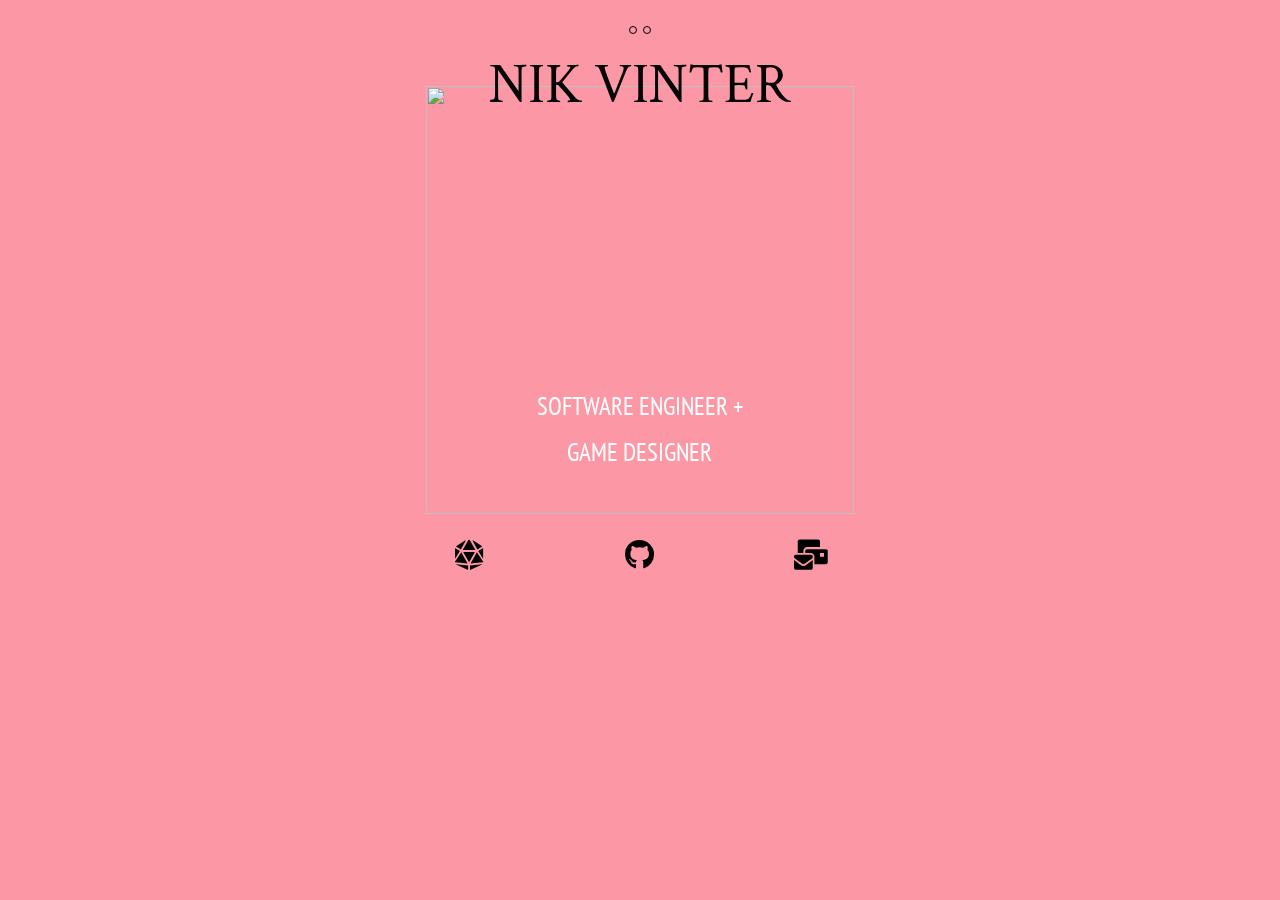
==== commit 23bc1f61: "fix: Removes Dead Links, Refactors to Allow mailto" ====
--- a/index.html
+++ b/index.html
@@ -1,238 +1,1546 @@
-<!DOCTYPE html><html><head><meta name="viewport" content="width=device-width, initial-scale=1.0"><meta property="twitter:title" content="nikvinter" /><meta property="twitter:description" content="nikvinter" /><meta property="og:image" content="https://strawcdn.com/capture/nikvinter.straw.page.jpg?v=2887" /><meta property="twitter:image" content="https://strawcdn.com/capture/nikvinter.straw.page.jpg?v=5584" /><meta property="twitter:card" content="summary_large_image" /><link href="https://cdnjs.cloudflare.com/ajax/libs/font-awesome/5.14.0/css/all.min.css" crossorigin="anonymous" rel="stylesheet"><link rel="stylesheet" href="https://fonts.googleapis.com/css?family=Karla|PT+Sans+Narrow|Yantramanav|Roboto:900,400|Bangers|Krona+One|Nunito|Frank+Ruhl+Libre:400,900|Oswald|Source+Serif+Pro|Work+Sans|Open+Sans|Raleway|Lato|Passion+One|Lateef|Crimson+Text|Baloo+Paaji+2|Jost|Oswald|Montserrat|Lexend+Deca|Bungee+Shade|Rubik|Inter|Bebas+Neue|Syncopate:400,700"><script src="https://cdnjs.cloudflare.com/ajax/libs/jquery/3.5.1/jquery.min.js"></script> <style>* { outline: 0; margin: 0; -moz-box-sizing:border-box; -webkit-box-sizing:border-box; box-sizing:border-box; }	.box *::-webkit-scrollbar {	width: 0px	} a,a:link,a:visited,.a:hover,.a:focus,a:active{ color: inherit; text-decoration: none; } .first { padding: 0px; }	.success, .error {	position: fixed;	top: 0;	left: 0;	right: 0;	bottom: 0;	border: 20px solid #2ecc71;	z-index: 99999999999;	display: none;	}	.editor { width: 100%; min-height: 100vh; display: grid; grid-template-columns: 1fr; grid-template-rows: 1fr; --cols: 5; --rows: 25; --row-size: auto;	--size: 20vh;	--extra: 3;	--row-num: 9;	--row-multiply: 1.4;	--square: 20vw;	--square2: 20vw;	background: linear-gradient(to top, #a18cd1 0%, #fbc2eb 100%);	background: #F4DEF5;	background: #EDF9F7;	background: #FEBC0A;	background: #fff;	background: #f9ecf0;	overscroll-behavior: none;	margin: 0 auto;	max-width: 600px;	position: relative; } .box { display: grid; grid-template-columns: repeat(var(--cols),var(--square));	grid-template-rows: repeat(var(--row-num),var(--square2)); font-family: 'Yantramanav'; position: relative }	.filter {	position: fixed;	top: 0;	left: 0;	right: 0;	bottom: 0;	background: #000;	pointer-events: none;	opacity: 0;	z-index: 9	}	.lol {	transition: all 5000ms cubic-bezier(0.03, 0.98, 0.52, 0.99) 0s;	}	.swiper {	position: fixed;	top: 20px;	left: 50%;	transform: translateX(-50%);	z-index: 99999999	}	.swiper span {	height: 8px;	width: 8px;	border-radius: 50%;	border: 1px solid #000;	display: inline-block;	margin: 0 3px;	transition: all 0.3s ease	}	.swiper span.selectedSwipe {	background: #df001d	}	.swiper span:not(.selectedSwipe):hover{	background: #df001d;	cursor: pointer	}	.element {	grid-row-start: var(--row-start);	grid-row-end: calc(var(--row-start) + var(--grid-height));	grid-column-start: var(--column-start);	grid-column-end: calc(var(--column-start) + var(--grid-width));	display: flex;	align-items: center;	justify-content: center;	flex-direction: column;	z-index: 9999;	position: relative;	overflow: hidden;	overflow: visible;	font-family: 'Yantramanav';	transition: opacity 0.3s ease
-}
-.element[data-type=text],.element[data-type=link] {	font-size: 4vw;	padding: 4vw;	padding: 4vw;	align-items: center;	justify-content: center;	text-align: center
-}
-.element[data-type=text] a {	text-decoration: underline;
-}
-.element[data-type=text] > p {	padding-bottom: 14px
-}
-.element[data-type=text] h1 {	font-size: inherit;	font-weight: inherit
-}
-.element[data-type=text] p:last-child {	padding-bottom: 0
-}
-.element[data-type=image] img, .element img {	object-fit: cover;	object-position: center;	height: 100%;	width: 100%;	-webkit-user-drag: none;	-khtml-user-drag: none;	-moz-user-drag: none;	-o-user-drag: none;	user-drag: none;	pointer-events: none;
-}
-.element[data-type=button] {	justify-content: flex-start;	color: #1F2DF3;	font-size: 3.5vw;	font-family: 'Inter';	--buttonBackground: #222;	--buttonColor: #fff;	--roundRadius: 0px;	--buttonMargin: 2.5vw;	--p: 3vw;	color: var(--buttonColor);	overflow: visible;
-}
-.element[data-type=button] button {	height: auto;	width: 100%;	appearance: none;	-webkit-appearance: none;	background: #fff;	color: inherit;	border: 0;	outline: 0;	padding: var(--p);	margin: 1.25vw 0;	font-size: inherit;	font-family: inherit;	border-radius: 4px;	position: relative;	transition: opacity 0.3s ease;	--dimens: 5vw;	padding-left: 0px !important;	padding-right: 0px !important;	text-transform: inherit;	margin: 0;	background: var(--buttonBackground);	margin-bottom: var(--buttonMargin);	border-radius: var(--roundRadius);	color: var(--buttonColor);
-}
-.element[data-type=button] button i {	position: absolute;	top: 50%;	left: 20px;	transform: translateY(-50%)
-}
-.element[data-type=button] button:last-child {	margin-bottom: 0
-}
-.element[data-type=button] a:last-child button {	margin-bottom: 0
-}
-.element[data-type=button] button a {	margin: 0 auto;	display: block;	max-width: 60%;
-}
-.element[data-type=button] button.withThumb::before {	content: '';	background-image: var(--background);	background-size: cover;	position: absolute;	top: 50%;	left: 5%;	transform: scale(0.92) translateY(-50%);	border-radius: 4px;	height: 5vw;	width: 5vw
-}
-.element[data-type=button] button.withIcon::before {	content: var(--background);	position: absolute;	top: 50%;	left: 5%;	transform: translateY(-50%);	font-size: 5vw;	font-family: 'Font Awesome 5 Brands';	font-weight: 900
-}
-.element button[data-unicode=twitter]::before {	content: '\f099' !important;
-}
-.element button[data-unicode=instagram]::before {	content: '\f16d' !important;
-}
-.element button[data-unicode=tiktok]::before {	content: '\e07b' !important;
-}
-.element button[data-unicode=snapchat]::before {	content: '\f2ab' !important;
-}
-.element button[data-unicode=email]::before {	content: '\f0e0' !important;
-}
-.element[data-type=button] button:hover {	opacity: 0.7;	cursor: pointer
-}
-.element[data-type=button] a {	width: 100%
-}
-.element[data-design=transparent] {	--buttonColor: var(--buttonBackground);
-}
-.element[data-design=transparent] button {	border: 2px solid var(--buttonColor);	background: 0
-}
-.element[data-design=cartoon] {	--roundRadius: 40px
-}
-.element[data-design=cartoon] button {	border: 2px solid var(--buttonColor);
-}
-.element[data-design=roundedShadow] {	--buttonMargin: 14px
-}
-.element[data-design=roundedShadow] button {	box-shadow: 8px 8px 0 0px var(--buttonColor);
-}
-.element[data-design=glass] {	--buttonBackground: rgba(0,0,0,0.2);	--buttonColor: #fff;
-}
-.element[data-design=glass] button {	box-shadow: 0 5px 15px var(--buttonColor);
-}
-.element[data-type=shape] {	--shapeSize: 2px;	--shapeColor: #F9ACC0;
-}
-.element[data-type=shape] div {	max-height: 100%;	max-width: 100%;	height: 100%;	width: 100%;	background: #F9ACC0;	margin: 0 auto;	background: var(--shapeColor);
-}
-.element[data-type=icon] {	font-size: 5vw;	padding: 4vw;	align-items: center;	justify-content: center;	text-align: center;	background: #111;	color: #fff
-}
-.element[data-type=table] table {	height: 100%;	width: 100%;	text-align: left;	border-collapse: collapse;	table-layout: auto;	--table-width: calc(var(--grid-width) + var(--table-increment));	--table-height: calc(var(--grid-height) + var(--table-increment2));	--table-increment: 0;	--table-increment2: 0;	--table-align: center
-}
-.element[data-type=table] tr {	display: grid;	grid-template-columns: repeat(var(--table-width),1fr);
-}
-.element[data-type=table] tbody {	display: grid;	/*grid-template-rows: repeat(var(--table-height),var(--square2));*/	height: 100%
-}
-.element[data-type=table] table th {	background: rgba(192,192,192,.2);	display: flex;	align-items: center
-}
-.element[data-type=table] table th, .element[data-type=table] table td {	border: 1px solid silver;	border-bottom: 0;	border-right: 0;	font-family: Arial;	padding: 5px 10px;	width: auto !important;	display: flex;	align-items: center;	justify-content: var(--table-align);	border: 0;	overflow: hidden
-}
-.element[data-type=form] form {	display: grid;	grid-template-columns: 1fr;	grid-gap: 10px;	width: 100%;	--formText: #333;	--formColor: 0;	--formBorder: #333;	--formSize: 15px;
-}
-.element[data-type=form] form input,.element[data-type=form] form textarea {	appearance: none;	-webkit-appearance: none;	padding: 9px 15px;	border: 1px solid var(--formBorder);	width: 100%;	font-size: var(--formSize);	font-family: 'Yantramanav';	color: var(--formText);	background: var(--formColor);
-}
-.element[data-type=form] form textarea {	resize: none;	-webkit-resize: none;	height: calc(1*var(--square2));
-}
-.element[data-type=form] form input::placeholder,.element[data-type=form] form textarea::placeholder {	color: inherit
-}
-.element[data-type=form] form button {	appearance: none;	padding: 9px 15px;	border: 1px solid #e6e6e6;	width: auto;	font-size: 15px;	background: #333;	color: #fff;	font-family: 'Yantramanav';	border-color: transparent;
-}
-.element[data-type=embed] .embedHold {	width: 100%;	height: 100%;	position: relative
-}
-.element[data-type=embed] .embedHold::after {	content: '';	position: absolute;	top: 0;	left: 0;	right: 0;	bottom: 0;	z-index: 99999;	background: rgba(255,255,255,0);
-}
-.element[data-type=embed] .embedHold iframe {	width: 100%;	height: 100%;	z-index: 9999999999999;	position: relative;
-}
-.element[data-type=eyes] {	--eyeballHeight: 40px;	--eyeballWidth: 100%;	--pupilColor: #000;	display: grid;	grid-template-columns: 1fr 1fr;	grid-gap: 4px
-}
-.element[data-type=eyes] .eyeball {	background: #fff;	border: 1px solid #000;	height: var(--eyeballHeight);	width: var(--eyeballWidth);	max-height: 100%;	max-width: 100%;	border-radius: 100%;	display: inline-block;	margin: 0 0px;	position: relative;
-}
-.element[data-type=eyes] .eyeball:first-child {	margin: 0 0 0 auto;
-}
-.element[data-type=eyes] .eyeball:last-child {	margin: 0 auto 0 0;
-}
-.eyeball span {	position: absolute;	border-radius: 50%;	display: block;	top: 0;	left: 0;	right: 0;	bottom: 0;	transform: none;	height: 100%;	width: 100%;	pointer-events: none
-}
-.eyeball span::after {	content: '';	position: absolute;	top: 0;	right: 50%;	transform: translateX(50%);	margin: 15% 0;	height: calc(100%/2);	width: calc(100%/2);	background: var(--pupilColor);	border-radius: 100%;	display: block;
-}
-.element[data-type=link] {	text-align: center
-}
-.element[data-type=link] p {	width: auto;	border: 1px solid transparent;	padding: 10px 18px
-}
-.element[data-type=wordart] {	font-size: 5.8vw
-}
-.wordart {	position: relative;
-}
-.wordart p {	margin: 0 0 4px
-}
-.wordart[data-genre=one] { transform: scale(1.05, 1.25);
-}
-.wordart[data-genre=one] p { font-weight: 900; color: #fff; -webkit-text-fill-color: #fff; -webkit-text-stroke: 1px #000;
-}
-.wordart[data-genre=two] { transform: scaleY(1.65);
-}
-.wordart[data-genre=two] p { font-weight: 900; color: #000; transform: rotate(-3deg) skewY(-10deg);
-}
-.wordart[data-genre=three] { transform: scaleY(1.65);
-}
-.wordart[data-genre=three] p { font-style: italic; color: #fff; -webkit-text-fill-color: #fff; -webkit-text-stroke: 1px #000; text-shadow: 3px 2px 0 #999;
-}
-.wordart[data-genre=four] p { font-family: Times New Roman, serif; font-weight: 400; color: #336699; text-shadow: 2px 1px 0 #c1c1c1;
-}
-.wordart[data-genre=five] { transform: scaleY(1.25);
-}
-.wordart[data-genre=five] p { font-weight: 900; color: #d8d8d8; -webkit-text-fill-color: #d8d8d8; -webkit-text-stroke: 1px #3333cc; -webkit-background-clip: text; background-clip: text;
-}
-.wordart[data-genre=five] p::before { position: absolute; content: attr(data-content); color: #9999ff; -webkit-text-fill-color: #9999ff; -webkit-text-stroke: transparent; transform: translate(0.4vw, 0.25vw); mix-blend-mode: darken;
-}
-.wordart[data-genre=six] { transform: scaleX(0.85) translateZ(0);
-}
-.wordart[data-genre=six] p { font-weight: 900; color: transparent; background: linear-gradient(#adadad, #fff); -webkit-text-fill-color: transparent; -webkit-background-clip: text; background-clip: text; letter-spacing: 0.25rem;
-}
-.wordart[data-genre=six] p::before { position: absolute; content: attr(data-content); z-index: -1; text-shadow: 0.125em 0.125em #717171;
-}
-.wordart[data-genre=seven] { transform: scaleY(1.25);
-}
-.wordart[data-genre=seven] p { font-family: Impact, sans-serif; color: #0066cc; -webkit-text-fill-color: #0066cc; -webkit-text-stroke: 0.016em #99ccff; -webkit-background-clip: text; background-clip: text;
-}
-.wordart[data-genre=seven] p::before { position: absolute; content: attr(data-content); z-index: -1; text-shadow: 0.094em 0.078em #990000;
-}
-.wordart[data-genre=eight] { transform: scaleY(1.25);
-}
-.wordart[data-genre=eight] p { font-family: Impact, sans-serif; color: transparent; background: radial-gradient(ellipse at center, #fff812, #ff9a32); -webkit-text-fill-color: transparent; -webkit-background-clip: text; background-clip: text;
-}
-.wordart[data-genre=eight] p::before { position: absolute; content: attr(data-content); z-index: -1; text-shadow: 0.094em 0.063em #cdcdcd;
-}
-.wordart[data-genre=nine] { transform: scale(0.9, 1.65) rotate(-3deg) skewY(-3deg) translateZ(0);
-}
-.wordart[data-genre=nine] p { font-family: Impact, sans-serif; font-weight: 700; color: transparent; background: linear-gradient(#6900cc, #cb00cc); -webkit-text-fill-color: transparent; -webkit-text-stroke: 0.016em #d2a2fe; -webkit-background-clip: text; background-clip: text;
-}
-.wordart[data-genre=nine] p::before { position: absolute; content: attr(data-content); z-index: -1; -webkit-text-stroke: transparent; text-shadow: 0.094em 0.063em #adadff;
-}
-.wordart[data-genre=ten] { transform: scale(0.85, 1.25);
-}
-.wordart[data-genre=ten] p { font-family: Times New Roman, serif; font-weight: 400; color: #1a4b28; -webkit-text-fill-color: #1a4b28; -webkit-text-stroke: 1.5px #008000;
-}
-.wordart[data-genre=ten] p::before { position: absolute; content: attr(data-content); z-index: -1; font-size: 10vmin; color: #d2e5dc; -webkit-text-fill-color: #d2e5dc; -webkit-text-stroke: transparent; transform: translate(-2.5vmin, -4vmin);
-}
-.wordart[data-genre=eleven] { transform: scaleY(1.65);
-}
-.wordart[data-genre=eleven] p { font-weight: 900; color: transparent; background: linear-gradient(to left, #a104ad, #0b2be0, #329941, #f7f658, #f16412, #e92153, #aa04a7); -webkit-text-fill-color: transparent; -webkit-text-stroke: 0.016em #eaeaea; -webkit-background-clip: text; background-clip: text; letter-spacing: 0.1rem;
-}
-.wordart[data-genre=eleven] p::before { position: absolute; content: attr(data-content); z-index: -1; color: #cdcdcd; -webkit-text-fill-color: #cdcdcd; -webkit-text-stroke: transparent; transform: rotateX(63deg) skew(60deg) scaleY(0.65) translate3d(2em, -2.15em, -1em);
-}
-.wordart[data-genre=twelve] p { font-family: Times New Roman, serif; font-weight: 400; color: transparent; background: linear-gradient(#999cfc, #1b999c); -webkit-text-fill-color: transparent; -webkit-background-clip: text; background-clip: text;
-}
-.wordart[data-genre=twelve] p::before { position: absolute; content: attr(data-content); z-index: -1; text-shadow: 0.031em 0.031em #cdcdcd;
-}
-.wordart[data-genre=thirteen] { transform: scale(0.65, 1.65);
-}
-.wordart[data-genre=thirteen] p { font-weight: 900; color: #896640;
-}
-.wordart[data-genre=thirteen] p::before { position: absolute; content: attr(data-content); z-index: -1; text-shadow: 1px 0 #1b0d00, 2px 0 #1b0d00, 3px 0 #1b0d00, 4px 0 #1b0d00, 5px 0 #1b0d00, 6px 0 #1b0d00, 7px 0 #1b0d00;
-}
-.wordart[data-genre=fourteen] { transform: scale(0.85, 1.3) translateZ(0);
-}
-.wordart[data-genre=fourteen] p { font-family: Times New Roman, serif; font-weight: 400; background: linear-gradient(#fffecb, #ff9999); -webkit-text-fill-color: transparent; -webkit-background-clip: text; background-clip: text; letter-spacing: -0.1vw;
-}
-.wordart[data-genre=fourteen] p::before { position: absolute; content: attr(data-content); z-index: -1; text-shadow: -1px 0 0 #002245, 0 -1px 0 #0050a0, -2px -1px 0.25px #002245, -1px -2px 0.25px #0050a0, -3px -2px 0.25px #002245, -2px -3px 0.25px #0050a0, -4px -3px 0.25px #002245, -3px -4px 0.25px #0050a0, -5px -4px 0px #002245, -4px -5px 0px #0050a0;
-}
-.wordart[data-genre=fifteen] { transform: perspective(200px) rotateX(30deg) scaleY(1.65);
-}
-.wordart[data-genre=fifteen] p { font-weight: 900; color: transparent; background: linear-gradient(#551700, #fecb00); -webkit-text-fill-color: transparent; -webkit-text-stroke: 1px #b2b2b2; -webkit-background-clip: text; background-clip: text; letter-spacing: 0.1vw;
-}
-.wordart[data-genre=fifteen] p::before { position: absolute; content: attr(data-content); z-index: -1; color: #ab8d56; -webkit-text-fill-color: #ab8d56; -webkit-text-stroke: transparent; transform: perspective(250px) translateY(-0.643em) rotateX(70deg) scale(1) translateZ(-1em);
-}
-.wordart[data-genre=sixteen] { transform: scale(0.8, 1.2);
-}
-.wordart[data-genre=sixteen] p { font-family: Impact, sans-serif; font-weight: 900; color: #33ccff; -webkit-text-stroke: 1.25px #000099; text-shadow: 0.35rem -0.35rem 0 #000099; letter-spacing: -0.15vw;
-}
-.wordart[data-genre=seventeen] { transform: scale(1.05, 1.25);
-}
-.wordart[data-genre=seventeen] p { font-weight: 900; color: transparent; background: repeating-linear-gradient(180deg, transparent, transparent 1px, #ffff00 1px, #ffff00 4px), repeating-linear-gradient(-50deg, #808080, #808080 5px, #ffff00 5px, #ffff00 8px); -webkit-text-fill-color: transparent; -webkit-text-stroke: 1px #000; -webkit-background-clip: text; background-clip: text;
-}
-.wordart[data-genre=seventeen] p::before { position: absolute; content: attr(data-content); z-index: -1; text-shadow: 3px 2px 0 #999;
-}
-.wordart[data-genre=eighteen] { transform: scaleY(1.5) translateZ(0);
-}
-.wordart[data-genre=eighteen] p { font-family: Times New Roman, serif; font-weight: 400; background: linear-gradient(#b6b6b6 0%, #5f5f5f 20%, #b1b1b1 30%, #fff 64%, #6c6c6c 65%, #373737 66%, #515151 67%, #787878 75%, #d2d2d2 80%, #d2d2d2 100%); -webkit-text-fill-color: transparent; -webkit-background-clip: text; background-clip: text;
-}
-.wordart[data-genre=eighteen] p::before { position: absolute; content: attr(data-content); z-index: -1; text-shadow: -1px 0 0 #4a4a4a, 0 -1px 0 #8b8b8b, -2px -1px 0.125px #4a4a4a, -1px -1px 0.125px #8b8b8b, -3px -2px 0.125px #4a4a4a, -2px -2px 0.125px #8b8b8b, -4px -3px 0.125px #4a4a4a, -3px -3px 0.125px #8b8b8b, -5px -4px 0.125px #4a4a4a, -4px -4px 0.125px #8b8b8b, -5px -5px 0 #4a4a4a, -5px -5px 0 #8b8b8b;
-}
-.wordart[data-genre=nineteen] { transform: scale(0.65, 1.75);
-}
-.wordart[data-genre=nineteen] p { font-weight: 900; color: #0f3a1a; transform: perspective(100px) rotateY(6deg) rotateZ(-7deg);
-}
-.wordart[data-genre=nineteen] p::before { position: absolute; content: attr(data-content); z-index: -1; text-shadow: -1px 0 0 #000800, 0 -1px 0 #005600, -2px -1px 0.125px #000800, -1px -2px 0.125px #005600, -3px -2px 0.125px #000800, -2px -3px 0.125px #005600, -4px -3px 0.125px #000800, -3px -4px 0.125px #005600, -5px -4px 0.125px #000800, -4px -5px 0.125px #005600, -6px -5px 0.125px #000800, -5px -6px 0.125px #005600, -7px -6px 0 #000800;
-}
-.wordart[data-genre=twenty] { transform: perspective(100px) rotateY(6deg) rotateZ(-3deg) skewY(15deg) scale(0.8, 1.25);
-}
-.wordart[data-genre=twenty] p { font-family: Impact, sans-serif; color: transparent; background: linear-gradient(to left, #747474, #fff, #747474); -webkit-text-fill-color: transparent; -webkit-background-clip: text; background-clip: text;
-}
-.wordart[data-genre=twenty] p::before { position: absolute; content: attr(data-content); z-index: -1; text-shadow: -1px 0 0 #72745b, 0 1px 0 #2c2d23, -2px 1px 0.5px #72745b, -1px 2px 0.5px #2c2d23, -3px 2px 0.5px #72745b, -2px 3px 0.5px #2c2d23, -4px 3px 0.5px #72745b, -3px 4px 0.5px #2c2d23, -5px 4px 0.5px #72745b, -4px 5px 0.5px #2c2d23, -6px 5px 0.5px #72745b, -5px 6px 0.5px #2c2d23, -7px 6px 0.5px #72745b, -6px 7px 0.5px #2c2d23, -8px 7px 0.5px #72745b, -7px 8px 0.5px #2c2d23, -9px 8px 0.5px #72745b, -8px 9px 0.5px #2c2d23, -10px 9px 0.5px #72745b, -9px 10px 0.5px #2c2d23, -11px 10px 0.5px #72745b, -10px 11px 0.5px #2c2d23, -12px 11px 0.5px #72745b, -11px 12px 0.5px #2c2d23, -13px 12px 0.5px #72745b, -12px 13px 0.5px #2c2d23, -14px 13px 0.5px #72745b, -13px 14px 0.5px #2c2d23, -15px 14px 0.5px #72745b, -14px 15px 0.5px #2c2d23, -16px 15px 0.5px #72745b, -15px 16px 0.5px #2c2d23, -17px 16px 0.5px #72745b, -16px 17px 0.5px #2c2d23, -18px 17px 0 #72745b, -17px 18px 0 #2c2d23;
-}
-.wordart[data-genre=twentyone] { transform: scaleY(1.5) skewY(-8deg) rotateZ(-3deg) translateZ(0);
-}
-.wordart[data-genre=twentyone] p { font-family: Impact, sans-serif; color: transparent; background: linear-gradient(to bottom left, #fee601, #fee601 15%, #fe4201); -webkit-text-fill-color: transparent; -webkit-background-clip: text; background-clip: text;
-}
-.wordart[data-genre=twentyone] p::before { position: absolute; content: attr(data-content); z-index: -1; text-shadow: 1px 0 0 #813300, 0 1px 0 #c14d00, 2px 1px 0.35px #813300, 1px 2px 0.35px #c14d00, 3px 2px 0.35px #813300, 2px 3px 0.35px #c14d00, 4px 3px 0.35px #813300, 3px 4px 0.35px #c14d00, 5px 4px 0.35px #813300, 4px 5px 0.35px #c14d00, 6px 5px 0.35px #813300, 5px 6px 0.35px #c14d00, 7px 6px 0.35px #813300, 6px 7px 0.35px #c14d00;
-}
-.wordart[data-genre=twentytwo] { transform: scale(0.75, 1.65) translateZ(0);
-}
-.wordart[data-genre=twentytwo] p { font-weight: 900; background: linear-gradient(#ccdfec 0%, #7a97bc 20%, #8aacc6 30%, #fff 50%, #b8908f 51%, #80302d 52%, #b84d4a 55%, #e7cfc9 75%, #916e66 100%); -webkit-text-fill-color: transparent; -webkit-background-clip: text; background-clip: text; letter-spacing: -0.2vw;
-}
-.wordart[data-genre=twentytwo] p::before { position: absolute; content: attr(data-content); z-index: -1; text-shadow: 1px 0 0 #000, 0 1px 1px #a1a1a1, 2px 1px 1px #000, 1px 2px 1px #a1a1a1, 3px 2px 1px #000, 2px 3px 1px #a1a1a1, 4px 3px 1px #000, 3px 4px 1px #a1a1a1, 5px 4px 1px #000, 4px 5px 1px #a1a1a1, 6px 5px 1px #000, 5px 6px 1px #a1a1a1, 7px 6px 1px #000, 6px 7px 1px #a1a1a1, 8px 7px 1px #000, 7px 8px 1px #a1a1a1, 9px 8px 1px #000, 8px 9px 1px #a1a1a1, 10px 9px 0 #000;
-}
-.offGrid {	--x: 0.0;	--y: 0.0;	--r: 0deg;	--s: 1;	transform: rotate(var(--r)) scale(var(--s));	top: calc(var(--square2)*var(--y)) !important;	left: calc(var(--square)*var(--x)) !important
-}</style></head><body><div class="swiper"><a href="index.html"><span data-page=""></span></a><a href="library.html"><span data-page="library"></span></a></div><div class="first"><div class="filter"></div> <div class="editor" style='--square2:14.2857vh; --size:14.2857vh; --square:14.2857vw; --rows:70; background: rgb(252, 151, 166); --cols:7; --row-num:8;'> <div class="box"><div class="element" data-type="image" style="--row-start:2; --column-start:2; --grid-width: 5; --grid-height: 5; top: 0px; left: 0px;" data-width="5" data-height="5"><img src="https://edge.webstraw.com/HnlxNB8wFiNuQDk6bWHU8DsJer.jpg" draggable="false"></div><div class="element" data-type="icon" data-giphhy="gifs" style="--row-start:7; --column-start:2; --grid-width: 1; --grid-height: 1; align-items: center; justify-content: center; top: 0px; left: 0px; background: 0px center; color: rgb(0, 0, 0);" data-width="1" data-height="1" data-openlink="leveldrain.com"><div class="icons"><i class="fas fa-dice-d20"></i></div></div><div class="element" data-type="icon" data-giphhy="gifs" style="--row-start:7; --column-start:3; --grid-width: 1; --grid-height: 1; align-items: center; justify-content: center; top: 0px; left: 0px; background: 0px center; color: rgb(0, 0, 0);" data-width="1" data-height="1" data-openlink="instagram.com/nikvinter"><div class="icons"><i class="fab fa-instagram"></i></div></div><div class="element" data-type="icon" data-giphhy="gifs" style="--row-start:7; --column-start:4; --grid-width: 1; --grid-height: 1; align-items: center; justify-content: center; top: 0px; left: 0px; background: 0px center; color: rgb(0, 0, 0);" data-width="1" data-height="1" data-openlink="https://github.com/thevinter"><div class="icons"><i class="fab fa-github"></i></div></div><div class="element" data-type="icon" data-giphhy="gifs" style="--row-start:7; --column-start:5; --grid-width: 1; --grid-height: 1; align-items: center; justify-content: center; top: 0px; left: 0px; background: 0px center; color: rgb(0, 0, 0);" data-width="1" data-height="1" data-openlink="https://www.drivethrurpg.com/browse/pub/18119/Nik-Vinter"><div class="icons"><i class="fas fa-book-open"></i></div></div><div class="element" data-type="icon" data-giphhy="gifs" style="--row-start:7; --column-start:6; --grid-width: 1; --grid-height: 1; align-items: center; justify-content: center; top: 0px; left: 0px; background: 0px center; color: rgb(0, 0, 0);" data-width="1" data-height="1" data-openlink="mailto:nikita.brancatisano@gmail.com"><div class="icons"><i class="fas fa-mail-bulk"></i></div></div><div class="element" data-type="text" style="--row-start:5; --column-start:3; --grid-width: 3; --grid-height:2; color: rgb(255, 255, 255); font-size: 4.2vw; align-items: center; justify-content: center; top: 0px; left: 0px; font-family: 'PT Sans Narrow'; text-transform: uppercase;" data-width="3" data-height="2"><p>software engineer +</p><p>game designer</p></div><div class="element" data-type="text" style="--row-start: 1; --column-start:2; --grid-width:5; --grid-height: 2; color: rgb(5, 5, 5); font-size: 9.2vw; justify-content: center; align-items: center; text-align: center; font-family: 'Crimson Text'; top: 0px; left: 0px;" data-width="5" data-height="2"><p>NIK VINTER</p></div> </div> </div> </div><div class="success"></div><script>if(navigator.userAgent.indexOf("Firefox") != -1) {	if($(".editor").css("background-image") == "none"){	initialBackground = $(".editor").css("background-color");	$("body").css("background-color",initialBackground);	} else {	initialBackground = $(".editor").css("background-image");	$("body").css("background-image",initialBackground);	$("body").css("background-repeat","no-repeat");	$("body").css("background-size","cover");	$(".editor").css("background-image","none");	}	$(".editor").css("background-color","initial");	} else {	initialBackground = $(".editor").css("background");	$("body").css("background",initialBackground);	$(".editor").css("background","initial");	}
-function eyeballSort(){	$(".element[data-type=eyes]").each(function(){	getDims = $(this).find(".eyeball").eq(0);	getDims = $(getDims).outerWidth();	$(this).css("--eyeballHeight",getDims+"px");	});
-}
-$(document).on("mousemove touchmove",function(e){	var currentY = e.originalEvent.touches ? e.originalEvent.touches[0].pageY : e.pageY;	var currentX = e.originalEvent.touches ? e.originalEvent.touches[0].pageX : e.pageX;	$(".eyeball span").each(function(){	var eye = $(this);	var eyeX = (eye.offset().left) + (eye.width() / 2);	var eyeY = (eye.offset().top) + (eye.height() / 2);	rad = Math.atan2(currentX - eyeX, currentY - eyeY);	rot = (rad * (180 / Math.PI) * -1) + 180;	eye.css({	'-webkit-transform': 'rotate(' + rot + 'deg)',	'-moz-transform': 'rotate(' + rot + 'deg)',	'-ms-transform': 'rotate(' + rot + 'deg)',	'transform': 'rotate(' + rot + 'deg)'	});	});	eyeballSort();	if($(e.target).hasClass("lol")){	smallCtx = e.target;	centerX = $(smallCtx).outerWidth()/2;	centerY = $(smallCtx).outerHeight()/2;	thisFromLeft = e.clientX - $(smallCtx).offset().left;	thisFromTop = e.clientY - $(smallCtx).offset().top;	centerXLeft = (centerX-thisFromLeft)/10;	centerYTop = (centerY-thisFromTop)/10;	centerXLeft+="deg";	centerYTop+="deg";	$(smallCtx).css("transform","perspective(1200px) rotateX("+centerYTop+") rotateY("+centerXLeft+") scale3d(1, 1, 1)");	$(smallCtx).css("transition","all 5000ms cubic-bezier(0.03, 0.98, 0.52, 0.99) 0s");	}
-});	$(".element[data-type=text],.element[data-type=link],.element[data-type=icon],.element[data-type=button] button,.innerSummary,.element[data-type=button],.element[data-type=table],.element[data-type=image],.element[data-type=wordart]").each(function(){	oldSize = parseFloat($(this).css("font-size")) *(100/($(window).width()));	$(this).data("oldsize",oldSize);	if($(this).is("button,.element[data-type=icon],.element[data-type=text],.element[data-type=link],.element[data-type=table],.element[data-type=image]")){	oldPad = parseFloat($(this).css("padding")) *(100/($(window).width()));	if($(window).width() < 600){	oldPad = parseFloat($(this).css("padding")) *(100/600);	}	$(this).data("oldpad",oldPad);	}	if($(this).is(".withThumb,.withIcon")){	oldDimens = parseFloat($(this).css("--dimens"));	$(this).data("olddimens",oldDimens);	}	if($(this).is(".element[data-type=button] button")){	oldGap = parseFloat($(this).css("margin-bottom")) *(100/($(window).width()));	$(this).data("oldgap",oldGap);	}	});	$(".element,.element button").not(".element[data-type=shape],.element[data-type=image]").each(function(){	if($(this).data("openlink")){	getUrl = $(this).data("openlink");	if($(this).is("button")){	$(this).wrap('<a href="'+getUrl+'.html" target="_blank"></a>');	$(this).find("a").removeAttr("href");	} else {	if(getUrl.includes("://")){	$(this).html('<a href="'+getUrl+'.html" target="_blank">'+$(this).html()+'</a>');	} else {	$(this).html('<a href="'+getUrl+'.html">'+$(this).html()+'</a>');	}	}	}	});	$(document).on("click",".element[data-openlink]",function(e){	switch($(this).data("type")){	case "shape":	case "image":	window.location = ($(this).data("openlink"));	break;	}	});	$(".element[data-type=form] input,.element[data-type=form] textarea").each(function(){	$(this).removeAttr("readonly");	});	$(document).on("mousemove touchmove",function(e){	});	var tmpUrl = window.location.href.split('/').pop().split('#')[0].split('?')[0];	$(".swiper span").each(function(){	if($(this).data("page") == tmpUrl){	$(this).addClass("selectedSwipe");	}	});	var newSquare;	function initialSquare(){	currentWidth = $(".editor").outerWidth();	getCols = parseInt($(".editor").css("--cols"));	newSquare = currentWidth / getCols;	$(".editor").css("--square",newSquare+"px");	}	initialSquare();	function format(){	$(".element[data-type=text],.element[data-type=link],.element[data-type=icon],.element[data-type=button] button,.innerSummary,.element[data-type=button],.element[data-type=table],.element[data-type=image],.element[data-type=wordart]").each(function(){	oldSize = $(this).data("oldsize");	spaceContainer = $(".box").outerWidth();	newSpace = (spaceContainer/100)*oldSize;	if($(this).is(".element[data-type=button] button")){	oldGap = $(this).data("oldgap");	newGapSpace = (spaceContainer/100)*oldGap;	$(this).css("margin-bottom",newGapSpace+"px");	}	if($(this).is("button,.element[data-type=icon]")){	oldPad = $(this).data("oldpad");	newPadSpace = (spaceContainer/100)*oldPad;	$(this).css("padding",newPadSpace+"px");	$(this).css("font-size",Math.floor(newSpace)+"px");	if($(this).is("button")){	if(Math.floor(newSpace) < 14){	$(this).css("font-size","14px");	}	}	} else {	$(this).css("font-size",Math.floor(newSpace)+"px");	if($(this).is(".element[data-type=text]")){	if(Math.floor(newSpace) < 14){	/*$(this).css("font-size","14px");*/	}	}	}	if($(this).is(".element[data-type=text],.element[data-type=link],.element[data-type=table],.element[data-type=image]")){	oldPad = $(this).data("oldpad");	newPadSpace = (spaceContainer/100)*oldPad;	$(this).css("padding",newPadSpace+"px");	}	if($(this).is(".withThumb,.withIcon")){	oldDimens = $(this).data("olddimens");	newDimens = (spaceContainer/100)*oldDimens;	$(this).css("--dimens",Math.floor(newDimens)+"px");	}	});	$(".elementt[data-type=shape]").each(function(){	$(this).css("width","100vw");	$(this).css("left","0px");	getOff = $(this).offset().left;	$(this).css("left",-getOff+"px");	});	detectSmall();	eyeballSort();	}	var originalSquare1 = getComputedStyle($(".editor")[0]) .getPropertyValue('--square');	var originalSquare2 = getComputedStyle($(".editor")[0]) .getPropertyValue('--square2');	function detectSmall(){	if($(window).width() > 650){	$(".editor").css("--square2",newSquare+"px");	} else {	$(".editor").css("--square2",originalSquare2);	}	if(navigator.userAgent.indexOf("Firefox") != -1) {	$(".element").each(function(){	totalHeight = 0;	totalHeight = $(this)[0].scrollHeight;	$(this).css("height","100%");	while($(this)[0].scrollHeight > $(this)[0].offsetHeight){	getDifference = ($(this)[0].scrollHeight-$(this)[0].offsetHeight)*2;	getHeight = parseFloat($(".editor").css("--square2"));	elementHeight = parseInt($(this).css("--grid-height"));	$(this).css("height","calc(100% + "+getDifference+"px)");	if(elementHeight*getHeight < $(this)[0].scrollHeight){	matrixNew = 1-(1-(elementHeight*getHeight/$(this)[0].scrollHeight));	getTransform = $(this).css("transform");	if(getTransform == "none"){	$(this).css("transform","matrix("+matrixNew+", 0, 0, "+matrixNew+", 0, 0)");	} else {	getTransform = getTransform.replace(/[^0-9\-.,]/g, '').split(',');	getTransform[0] = matrixNew;	getTransform[3] = matrixNew;	total = "matrix(";	for(i=0;i<getTransform.length;i++){	total+=getTransform[i];	if(i<getTransform.length-1){	total+=",";	}	}	total+=")";	$(this).css("transform",total);	}	getDifference = ($(this)[0].scrollHeight-$(this)[0].offsetHeight)*2;	}	$(this).css("transform-origin","top");	}	});	} else {	$(".element").not("[data-type=eyes]").not("[data-type=text]").not("[data-type=link]").each(function(){	totalHeight = 0;	totalHeight = $(this)[0].scrollHeight;	tmpCounter = 0;	while($(this)[0].scrollHeight > $(this)[0].offsetHeight && tmpCounter < 10){	getZoom = $(this).css("zoom");	getZoom-=0.1;	$(this).css("zoom",getZoom);	tmpCounter+=1;	}	});	}	}	format();	detectSmall();	var timedInterval = 0;	var intervalID = setInterval(function () {	initialSquare();	format();	detectSmall(); if (++timedInterval === 5) { window.clearInterval(intervalID); }	}, 500);	$(window).on("resize",function(){	initialSquare();	format();	detectSmall();	});	var ta = document.createElement('textarea');	ta.style.display = 'none';	ta.style.fontSize = '6px';	document.body.appendChild(ta);	var minimumFontSize = window.getComputedStyle(ta, null).getPropertyValue('font-size');	counterHere = 0;	setInterval(function(){	if(counterHere < 10){	detectSmall();	counterHere+=1;	}	},10);	var findr = ['Instagram','Snapchat'];	function containsCheck(target, pattern){	var value = 0;	pattern.forEach(function(word){ value = value + target.includes(word);	});	return (value === 1)	}	if(containsCheck(navigator.userAgent, findr)){	$("*").each(function(){	fontS = parseFloat($(this).css("font-size"));	fontS = fontS/1.2;	$(this).css("font-size",fontS+"px");	});	}	$(document).on("ready",function(){	detectSmall();	});	window.onload = function(){	handleBlog();	};	function handleBlog(){	$(".element[data-blog-post=content],.element[data-blog-list=content]").each(function(){	crashInsurance = 0;	$(this).css("overflow","scroll");	while($(this)[0].scrollHeight > $(this)[0].offsetHeight && crashInsurance < 50){	getHeight = parseInt($(this).css("--grid-height"));	getHeight+=1;	$(this).css("--grid-height",getHeight);	rowStart = parseInt($(this).css("--row-start"));	rowEnd = parseInt($(".editor").css("--row-num"));	checkStart = parseInt($(this).css("--row-start"));	checkHeight = parseInt($(this).css("--grid-height"));	startFrom = checkStart+checkHeight;	$(".element").not(this).each(function(){	compareStart = parseInt($(this).css("--row-start"));	compareHeight = parseInt($(this).css("--grid-height"));	if($(this).data("type") == "shape"){	if(rowStart == compareStart && getHeight-1 == compareHeight){	$(this).css("--grid-height",compareHeight+1);	} else {	compareStart+=1;	$(this).css("--row-start",compareStart);	}	} else if ($(this).data("type") == "container"){	minAx = parseInt($(selectedStyling).css("--column-start"));	maxAx = minAx+(parseInt($(selectedStyling).css("--grid-width"))-1);	minAy = parseInt($(selectedStyling).css("--row-start"));;	maxAy = minAy+(parseInt($(selectedStyling).css("--grid-height"))-1);	containerList = [];	$(".element[data-type=container]").each(function(){	minBx = parseInt($(this).css("--column-start"));	maxBx = minBx+(parseInt($(this).css("--grid-width"))-1);	minBy = parseInt($(this).css("--row-start"));;	maxBy = minBy+(parseInt($(this).css("--grid-height"))-1);	r=intersection(minAx,minAy,maxAx,maxAy,minBx,minBy,maxBx,maxBy);	if(r){	containerList.push(this);	}	});	if(containerList.includes($(this)[0])){	$(this).css("--grid-height",compareHeight+1);	} else {	compareStart+=1;	$(this).css("--row-start",compareStart);	}	} else if(compareStart >= checkStart){	compareStart+=1;	$(this).css("--row-start",compareStart);	}	});	$(".element").each(function(){	getRowNum = parseInt($(".editor").css("--row-num"));	getStart = parseInt($(this).css("--row-start"));	getHeight = parseInt($(this).css("--grid-height"));	insureCounter = 0;	if(getStart+getHeight-1 > getRowNum){	$(".editor").css("--row-num",getStart);	insureCounter+=1;	}	});	}	$(this).css("overflow","");	});	}	$(".element[data-type=form] form").on("submit",function(e){	e.preventDefault();	return false;	});	$(".box a").each(function(){	getLink = $(this).attr("href");	if(getLink && getLink.includes(".")){	if(!(getLink.includes("://"))){	getLink = "https://"+getLink;	$(this).attr("href",getLink);	}	}	});</script></body></html>+<!DOCTYPE html>
+<html>
+  <head>
+    <meta name="viewport" content="width=device-width, initial-scale=1.0" />
+    <meta property="twitter:title" content="nikvinter" />
+    <meta property="twitter:description" content="nikvinter" />
+    <meta
+      property="og:image"
+      content="https://strawcdn.com/capture/nikvinter.straw.page.jpg?v=2887"
+    />
+    <meta
+      property="twitter:image"
+      content="https://strawcdn.com/capture/nikvinter.straw.page.jpg?v=5584"
+    />
+    <meta property="twitter:card" content="summary_large_image" />
+    <link
+      href="https://cdnjs.cloudflare.com/ajax/libs/font-awesome/5.14.0/css/all.min.css"
+      crossorigin="anonymous"
+      rel="stylesheet"
+    />
+    <link
+      rel="stylesheet"
+      href="https://fonts.googleapis.com/css?family=Karla|PT+Sans+Narrow|Yantramanav|Roboto:900,400|Bangers|Krona+One|Nunito|Frank+Ruhl+Libre:400,900|Oswald|Source+Serif+Pro|Work+Sans|Open+Sans|Raleway|Lato|Passion+One|Lateef|Crimson+Text|Baloo+Paaji+2|Jost|Oswald|Montserrat|Lexend+Deca|Bungee+Shade|Rubik|Inter|Bebas+Neue|Syncopate:400,700"
+    />
+    <script src="https://cdnjs.cloudflare.com/ajax/libs/jquery/3.5.1/jquery.min.js"></script>
+    <style>
+      * {
+        outline: 0;
+        margin: 0;
+        -moz-box-sizing: border-box;
+        -webkit-box-sizing: border-box;
+        box-sizing: border-box;
+      }
+      .box *::-webkit-scrollbar {
+        width: 0px;
+      }
+      a,
+      a:link,
+      a:visited,
+      .a:hover,
+      .a:focus,
+      a:active {
+        color: inherit;
+        text-decoration: none;
+      }
+      .first {
+        padding: 0px;
+      }
+      .success,
+      .error {
+        position: fixed;
+        top: 0;
+        left: 0;
+        right: 0;
+        bottom: 0;
+        border: 20px solid #2ecc71;
+        z-index: 99999999999;
+        display: none;
+      }
+      .editor {
+        width: 100%;
+        min-height: 100vh;
+        display: grid;
+        grid-template-columns: 1fr;
+        grid-template-rows: 1fr;
+        --cols: 5;
+        --rows: 25;
+        --row-size: auto;
+        --size: 20vh;
+        --extra: 3;
+        --row-num: 9;
+        --row-multiply: 1.4;
+        --square: 20vw;
+        --square2: 20vw;
+        background: linear-gradient(to top, #a18cd1 0%, #fbc2eb 100%);
+        background: #f4def5;
+        background: #edf9f7;
+        background: #febc0a;
+        background: #fff;
+        background: #f9ecf0;
+        overscroll-behavior: none;
+        margin: 0 auto;
+        max-width: 600px;
+        position: relative;
+      }
+      .box {
+        display: grid;
+        grid-template-columns: repeat(var(--cols), var(--square));
+        grid-template-rows: repeat(var(--row-num), var(--square2));
+        font-family: "Yantramanav";
+        position: relative;
+      }
+      .filter {
+        position: fixed;
+        top: 0;
+        left: 0;
+        right: 0;
+        bottom: 0;
+        background: #000;
+        pointer-events: none;
+        opacity: 0;
+        z-index: 9;
+      }
+      .lol {
+        transition: all 5000ms cubic-bezier(0.03, 0.98, 0.52, 0.99) 0s;
+      }
+      .swiper {
+        position: fixed;
+        top: 20px;
+        left: 50%;
+        transform: translateX(-50%);
+        z-index: 99999999;
+      }
+      .swiper span {
+        height: 8px;
+        width: 8px;
+        border-radius: 50%;
+        border: 1px solid #000;
+        display: inline-block;
+        margin: 0 3px;
+        transition: all 0.3s ease;
+      }
+      .swiper span.selectedSwipe {
+        background: #df001d;
+      }
+      .swiper span:not(.selectedSwipe):hover {
+        background: #df001d;
+        cursor: pointer;
+      }
+      .element {
+        grid-row-start: var(--row-start);
+        grid-row-end: calc(var(--row-start) + var(--grid-height));
+        grid-column-start: var(--column-start);
+        grid-column-end: calc(var(--column-start) + var(--grid-width));
+        display: flex;
+        align-items: center;
+        justify-content: center;
+        flex-direction: column;
+        z-index: 9999;
+        position: relative;
+        overflow: hidden;
+        overflow: visible;
+        font-family: "Yantramanav";
+        transition: opacity 0.3s ease;
+      }
+      .element[data-type="text"],
+      .element[data-type="link"] {
+        font-size: 4vw;
+        padding: 4vw;
+        padding: 4vw;
+        align-items: center;
+        justify-content: center;
+        text-align: center;
+      }
+      .element[data-type="text"] a {
+        text-decoration: underline;
+      }
+      .element[data-type="text"] > p {
+        padding-bottom: 14px;
+      }
+      .element[data-type="text"] h1 {
+        font-size: inherit;
+        font-weight: inherit;
+      }
+      .element[data-type="text"] p:last-child {
+        padding-bottom: 0;
+      }
+      .element[data-type="image"] img,
+      .element img {
+        object-fit: cover;
+        object-position: center;
+        height: 100%;
+        width: 100%;
+        -webkit-user-drag: none;
+        -khtml-user-drag: none;
+        -moz-user-drag: none;
+        -o-user-drag: none;
+        user-drag: none;
+        pointer-events: none;
+      }
+      .element[data-type="button"] {
+        justify-content: flex-start;
+        color: #1f2df3;
+        font-size: 3.5vw;
+        font-family: "Inter";
+        --buttonBackground: #222;
+        --buttonColor: #fff;
+        --roundRadius: 0px;
+        --buttonMargin: 2.5vw;
+        --p: 3vw;
+        color: var(--buttonColor);
+        overflow: visible;
+      }
+      .element[data-type="button"] button {
+        height: auto;
+        width: 100%;
+        appearance: none;
+        -webkit-appearance: none;
+        background: #fff;
+        color: inherit;
+        border: 0;
+        outline: 0;
+        padding: var(--p);
+        margin: 1.25vw 0;
+        font-size: inherit;
+        font-family: inherit;
+        border-radius: 4px;
+        position: relative;
+        transition: opacity 0.3s ease;
+        --dimens: 5vw;
+        padding-left: 0px !important;
+        padding-right: 0px !important;
+        text-transform: inherit;
+        margin: 0;
+        background: var(--buttonBackground);
+        margin-bottom: var(--buttonMargin);
+        border-radius: var(--roundRadius);
+        color: var(--buttonColor);
+      }
+      .element[data-type="button"] button i {
+        position: absolute;
+        top: 50%;
+        left: 20px;
+        transform: translateY(-50%);
+      }
+      .element[data-type="button"] button:last-child {
+        margin-bottom: 0;
+      }
+      .element[data-type="button"] a:last-child button {
+        margin-bottom: 0;
+      }
+      .element[data-type="button"] button a {
+        margin: 0 auto;
+        display: block;
+        max-width: 60%;
+      }
+      .element[data-type="button"] button.withThumb::before {
+        content: "";
+        background-image: var(--background);
+        background-size: cover;
+        position: absolute;
+        top: 50%;
+        left: 5%;
+        transform: scale(0.92) translateY(-50%);
+        border-radius: 4px;
+        height: 5vw;
+        width: 5vw;
+      }
+      .element[data-type="button"] button.withIcon::before {
+        content: var(--background);
+        position: absolute;
+        top: 50%;
+        left: 5%;
+        transform: translateY(-50%);
+        font-size: 5vw;
+        font-family: "Font Awesome 5 Brands";
+        font-weight: 900;
+      }
+      .element button[data-unicode="twitter"]::before {
+        content: "\f099" !important;
+      }
+      .element button[data-unicode="instagram"]::before {
+        content: "\f16d" !important;
+      }
+      .element button[data-unicode="tiktok"]::before {
+        content: "\e07b" !important;
+      }
+      .element button[data-unicode="snapchat"]::before {
+        content: "\f2ab" !important;
+      }
+      .element button[data-unicode="email"]::before {
+        content: "\f0e0" !important;
+      }
+      .element[data-type="button"] button:hover {
+        opacity: 0.7;
+        cursor: pointer;
+      }
+      .element[data-type="button"] a {
+        width: 100%;
+      }
+      .element[data-design="transparent"] {
+        --buttonColor: var(--buttonBackground);
+      }
+      .element[data-design="transparent"] button {
+        border: 2px solid var(--buttonColor);
+        background: 0;
+      }
+      .element[data-design="cartoon"] {
+        --roundRadius: 40px;
+      }
+      .element[data-design="cartoon"] button {
+        border: 2px solid var(--buttonColor);
+      }
+      .element[data-design="roundedShadow"] {
+        --buttonMargin: 14px;
+      }
+      .element[data-design="roundedShadow"] button {
+        box-shadow: 8px 8px 0 0px var(--buttonColor);
+      }
+      .element[data-design="glass"] {
+        --buttonBackground: rgba(0, 0, 0, 0.2);
+        --buttonColor: #fff;
+      }
+      .element[data-design="glass"] button {
+        box-shadow: 0 5px 15px var(--buttonColor);
+      }
+      .element[data-type="shape"] {
+        --shapeSize: 2px;
+        --shapeColor: #f9acc0;
+      }
+      .element[data-type="shape"] div {
+        max-height: 100%;
+        max-width: 100%;
+        height: 100%;
+        width: 100%;
+        background: #f9acc0;
+        margin: 0 auto;
+        background: var(--shapeColor);
+      }
+      .element[data-type="icon"] {
+        font-size: 5vw;
+        padding: 4vw;
+        align-items: center;
+        justify-content: center;
+        text-align: center;
+        background: #111;
+        color: #fff;
+      }
+      .element[data-type="table"] table {
+        height: 100%;
+        width: 100%;
+        text-align: left;
+        border-collapse: collapse;
+        table-layout: auto;
+        --table-width: calc(var(--grid-width) + var(--table-increment));
+        --table-height: calc(var(--grid-height) + var(--table-increment2));
+        --table-increment: 0;
+        --table-increment2: 0;
+        --table-align: center;
+      }
+      .element[data-type="table"] tr {
+        display: grid;
+        grid-template-columns: repeat(var(--table-width), 1fr);
+      }
+      .element[data-type="table"] tbody {
+        display: grid; /*grid-template-rows: repeat(var(--table-height),var(--square2));*/
+        height: 100%;
+      }
+      .element[data-type="table"] table th {
+        background: rgba(192, 192, 192, 0.2);
+        display: flex;
+        align-items: center;
+      }
+      .element[data-type="table"] table th,
+      .element[data-type="table"] table td {
+        border: 1px solid silver;
+        border-bottom: 0;
+        border-right: 0;
+        font-family: Arial;
+        padding: 5px 10px;
+        width: auto !important;
+        display: flex;
+        align-items: center;
+        justify-content: var(--table-align);
+        border: 0;
+        overflow: hidden;
+      }
+      .element[data-type="form"] form {
+        display: grid;
+        grid-template-columns: 1fr;
+        grid-gap: 10px;
+        width: 100%;
+        --formText: #333;
+        --formColor: 0;
+        --formBorder: #333;
+        --formSize: 15px;
+      }
+      .element[data-type="form"] form input,
+      .element[data-type="form"] form textarea {
+        appearance: none;
+        -webkit-appearance: none;
+        padding: 9px 15px;
+        border: 1px solid var(--formBorder);
+        width: 100%;
+        font-size: var(--formSize);
+        font-family: "Yantramanav";
+        color: var(--formText);
+        background: var(--formColor);
+      }
+      .element[data-type="form"] form textarea {
+        resize: none;
+        -webkit-resize: none;
+        height: calc(1 * var(--square2));
+      }
+      .element[data-type="form"] form input::placeholder,
+      .element[data-type="form"] form textarea::placeholder {
+        color: inherit;
+      }
+      .element[data-type="form"] form button {
+        appearance: none;
+        padding: 9px 15px;
+        border: 1px solid #e6e6e6;
+        width: auto;
+        font-size: 15px;
+        background: #333;
+        color: #fff;
+        font-family: "Yantramanav";
+        border-color: transparent;
+      }
+      .element[data-type="embed"] .embedHold {
+        width: 100%;
+        height: 100%;
+        position: relative;
+      }
+      .element[data-type="embed"] .embedHold::after {
+        content: "";
+        position: absolute;
+        top: 0;
+        left: 0;
+        right: 0;
+        bottom: 0;
+        z-index: 99999;
+        background: rgba(255, 255, 255, 0);
+      }
+      .element[data-type="embed"] .embedHold iframe {
+        width: 100%;
+        height: 100%;
+        z-index: 9999999999999;
+        position: relative;
+      }
+      .element[data-type="eyes"] {
+        --eyeballHeight: 40px;
+        --eyeballWidth: 100%;
+        --pupilColor: #000;
+        display: grid;
+        grid-template-columns: 1fr 1fr;
+        grid-gap: 4px;
+      }
+      .element[data-type="eyes"] .eyeball {
+        background: #fff;
+        border: 1px solid #000;
+        height: var(--eyeballHeight);
+        width: var(--eyeballWidth);
+        max-height: 100%;
+        max-width: 100%;
+        border-radius: 100%;
+        display: inline-block;
+        margin: 0 0px;
+        position: relative;
+      }
+      .element[data-type="eyes"] .eyeball:first-child {
+        margin: 0 0 0 auto;
+      }
+      .element[data-type="eyes"] .eyeball:last-child {
+        margin: 0 auto 0 0;
+      }
+      .eyeball span {
+        position: absolute;
+        border-radius: 50%;
+        display: block;
+        top: 0;
+        left: 0;
+        right: 0;
+        bottom: 0;
+        transform: none;
+        height: 100%;
+        width: 100%;
+        pointer-events: none;
+      }
+      .eyeball span::after {
+        content: "";
+        position: absolute;
+        top: 0;
+        right: 50%;
+        transform: translateX(50%);
+        margin: 15% 0;
+        height: calc(100% / 2);
+        width: calc(100% / 2);
+        background: var(--pupilColor);
+        border-radius: 100%;
+        display: block;
+      }
+      .element[data-type="link"] {
+        text-align: center;
+      }
+      .element[data-type="link"] p {
+        width: auto;
+        border: 1px solid transparent;
+        padding: 10px 18px;
+      }
+      .element[data-type="wordart"] {
+        font-size: 5.8vw;
+      }
+      .wordart {
+        position: relative;
+      }
+      .wordart p {
+        margin: 0 0 4px;
+      }
+      .wordart[data-genre="one"] {
+        transform: scale(1.05, 1.25);
+      }
+      .wordart[data-genre="one"] p {
+        font-weight: 900;
+        color: #fff;
+        -webkit-text-fill-color: #fff;
+        -webkit-text-stroke: 1px #000;
+      }
+      .wordart[data-genre="two"] {
+        transform: scaleY(1.65);
+      }
+      .wordart[data-genre="two"] p {
+        font-weight: 900;
+        color: #000;
+        transform: rotate(-3deg) skewY(-10deg);
+      }
+      .wordart[data-genre="three"] {
+        transform: scaleY(1.65);
+      }
+      .wordart[data-genre="three"] p {
+        font-style: italic;
+        color: #fff;
+        -webkit-text-fill-color: #fff;
+        -webkit-text-stroke: 1px #000;
+        text-shadow: 3px 2px 0 #999;
+      }
+      .wordart[data-genre="four"] p {
+        font-family: Times New Roman, serif;
+        font-weight: 400;
+        color: #336699;
+        text-shadow: 2px 1px 0 #c1c1c1;
+      }
+      .wordart[data-genre="five"] {
+        transform: scaleY(1.25);
+      }
+      .wordart[data-genre="five"] p {
+        font-weight: 900;
+        color: #d8d8d8;
+        -webkit-text-fill-color: #d8d8d8;
+        -webkit-text-stroke: 1px #3333cc;
+        -webkit-background-clip: text;
+        background-clip: text;
+      }
+      .wordart[data-genre="five"] p::before {
+        position: absolute;
+        content: attr(data-content);
+        color: #9999ff;
+        -webkit-text-fill-color: #9999ff;
+        -webkit-text-stroke: transparent;
+        transform: translate(0.4vw, 0.25vw);
+        mix-blend-mode: darken;
+      }
+      .wordart[data-genre="six"] {
+        transform: scaleX(0.85) translateZ(0);
+      }
+      .wordart[data-genre="six"] p {
+        font-weight: 900;
+        color: transparent;
+        background: linear-gradient(#adadad, #fff);
+        -webkit-text-fill-color: transparent;
+        -webkit-background-clip: text;
+        background-clip: text;
+        letter-spacing: 0.25rem;
+      }
+      .wordart[data-genre="six"] p::before {
+        position: absolute;
+        content: attr(data-content);
+        z-index: -1;
+        text-shadow: 0.125em 0.125em #717171;
+      }
+      .wordart[data-genre="seven"] {
+        transform: scaleY(1.25);
+      }
+      .wordart[data-genre="seven"] p {
+        font-family: Impact, sans-serif;
+        color: #0066cc;
+        -webkit-text-fill-color: #0066cc;
+        -webkit-text-stroke: 0.016em #99ccff;
+        -webkit-background-clip: text;
+        background-clip: text;
+      }
+      .wordart[data-genre="seven"] p::before {
+        position: absolute;
+        content: attr(data-content);
+        z-index: -1;
+        text-shadow: 0.094em 0.078em #990000;
+      }
+      .wordart[data-genre="eight"] {
+        transform: scaleY(1.25);
+      }
+      .wordart[data-genre="eight"] p {
+        font-family: Impact, sans-serif;
+        color: transparent;
+        background: radial-gradient(ellipse at center, #fff812, #ff9a32);
+        -webkit-text-fill-color: transparent;
+        -webkit-background-clip: text;
+        background-clip: text;
+      }
+      .wordart[data-genre="eight"] p::before {
+        position: absolute;
+        content: attr(data-content);
+        z-index: -1;
+        text-shadow: 0.094em 0.063em #cdcdcd;
+      }
+      .wordart[data-genre="nine"] {
+        transform: scale(0.9, 1.65) rotate(-3deg) skewY(-3deg) translateZ(0);
+      }
+      .wordart[data-genre="nine"] p {
+        font-family: Impact, sans-serif;
+        font-weight: 700;
+        color: transparent;
+        background: linear-gradient(#6900cc, #cb00cc);
+        -webkit-text-fill-color: transparent;
+        -webkit-text-stroke: 0.016em #d2a2fe;
+        -webkit-background-clip: text;
+        background-clip: text;
+      }
+      .wordart[data-genre="nine"] p::before {
+        position: absolute;
+        content: attr(data-content);
+        z-index: -1;
+        -webkit-text-stroke: transparent;
+        text-shadow: 0.094em 0.063em #adadff;
+      }
+      .wordart[data-genre="ten"] {
+        transform: scale(0.85, 1.25);
+      }
+      .wordart[data-genre="ten"] p {
+        font-family: Times New Roman, serif;
+        font-weight: 400;
+        color: #1a4b28;
+        -webkit-text-fill-color: #1a4b28;
+        -webkit-text-stroke: 1.5px #008000;
+      }
+      .wordart[data-genre="ten"] p::before {
+        position: absolute;
+        content: attr(data-content);
+        z-index: -1;
+        font-size: 10vmin;
+        color: #d2e5dc;
+        -webkit-text-fill-color: #d2e5dc;
+        -webkit-text-stroke: transparent;
+        transform: translate(-2.5vmin, -4vmin);
+      }
+      .wordart[data-genre="eleven"] {
+        transform: scaleY(1.65);
+      }
+      .wordart[data-genre="eleven"] p {
+        font-weight: 900;
+        color: transparent;
+        background: linear-gradient(
+          to left,
+          #a104ad,
+          #0b2be0,
+          #329941,
+          #f7f658,
+          #f16412,
+          #e92153,
+          #aa04a7
+        );
+        -webkit-text-fill-color: transparent;
+        -webkit-text-stroke: 0.016em #eaeaea;
+        -webkit-background-clip: text;
+        background-clip: text;
+        letter-spacing: 0.1rem;
+      }
+      .wordart[data-genre="eleven"] p::before {
+        position: absolute;
+        content: attr(data-content);
+        z-index: -1;
+        color: #cdcdcd;
+        -webkit-text-fill-color: #cdcdcd;
+        -webkit-text-stroke: transparent;
+        transform: rotateX(63deg) skew(60deg) scaleY(0.65)
+          translate3d(2em, -2.15em, -1em);
+      }
+      .wordart[data-genre="twelve"] p {
+        font-family: Times New Roman, serif;
+        font-weight: 400;
+        color: transparent;
+        background: linear-gradient(#999cfc, #1b999c);
+        -webkit-text-fill-color: transparent;
+        -webkit-background-clip: text;
+        background-clip: text;
+      }
+      .wordart[data-genre="twelve"] p::before {
+        position: absolute;
+        content: attr(data-content);
+        z-index: -1;
+        text-shadow: 0.031em 0.031em #cdcdcd;
+      }
+      .wordart[data-genre="thirteen"] {
+        transform: scale(0.65, 1.65);
+      }
+      .wordart[data-genre="thirteen"] p {
+        font-weight: 900;
+        color: #896640;
+      }
+      .wordart[data-genre="thirteen"] p::before {
+        position: absolute;
+        content: attr(data-content);
+        z-index: -1;
+        text-shadow: 1px 0 #1b0d00, 2px 0 #1b0d00, 3px 0 #1b0d00, 4px 0 #1b0d00,
+          5px 0 #1b0d00, 6px 0 #1b0d00, 7px 0 #1b0d00;
+      }
+      .wordart[data-genre="fourteen"] {
+        transform: scale(0.85, 1.3) translateZ(0);
+      }
+      .wordart[data-genre="fourteen"] p {
+        font-family: Times New Roman, serif;
+        font-weight: 400;
+        background: linear-gradient(#fffecb, #ff9999);
+        -webkit-text-fill-color: transparent;
+        -webkit-background-clip: text;
+        background-clip: text;
+        letter-spacing: -0.1vw;
+      }
+      .wordart[data-genre="fourteen"] p::before {
+        position: absolute;
+        content: attr(data-content);
+        z-index: -1;
+        text-shadow: -1px 0 0 #002245, 0 -1px 0 #0050a0,
+          -2px -1px 0.25px #002245, -1px -2px 0.25px #0050a0,
+          -3px -2px 0.25px #002245, -2px -3px 0.25px #0050a0,
+          -4px -3px 0.25px #002245, -3px -4px 0.25px #0050a0,
+          -5px -4px 0px #002245, -4px -5px 0px #0050a0;
+      }
+      .wordart[data-genre="fifteen"] {
+        transform: perspective(200px) rotateX(30deg) scaleY(1.65);
+      }
+      .wordart[data-genre="fifteen"] p {
+        font-weight: 900;
+        color: transparent;
+        background: linear-gradient(#551700, #fecb00);
+        -webkit-text-fill-color: transparent;
+        -webkit-text-stroke: 1px #b2b2b2;
+        -webkit-background-clip: text;
+        background-clip: text;
+        letter-spacing: 0.1vw;
+      }
+      .wordart[data-genre="fifteen"] p::before {
+        position: absolute;
+        content: attr(data-content);
+        z-index: -1;
+        color: #ab8d56;
+        -webkit-text-fill-color: #ab8d56;
+        -webkit-text-stroke: transparent;
+        transform: perspective(250px) translateY(-0.643em) rotateX(70deg)
+          scale(1) translateZ(-1em);
+      }
+      .wordart[data-genre="sixteen"] {
+        transform: scale(0.8, 1.2);
+      }
+      .wordart[data-genre="sixteen"] p {
+        font-family: Impact, sans-serif;
+        font-weight: 900;
+        color: #33ccff;
+        -webkit-text-stroke: 1.25px #000099;
+        text-shadow: 0.35rem -0.35rem 0 #000099;
+        letter-spacing: -0.15vw;
+      }
+      .wordart[data-genre="seventeen"] {
+        transform: scale(1.05, 1.25);
+      }
+      .wordart[data-genre="seventeen"] p {
+        font-weight: 900;
+        color: transparent;
+        background: repeating-linear-gradient(
+            180deg,
+            transparent,
+            transparent 1px,
+            #ffff00 1px,
+            #ffff00 4px
+          ),
+          repeating-linear-gradient(
+            -50deg,
+            #808080,
+            #808080 5px,
+            #ffff00 5px,
+            #ffff00 8px
+          );
+        -webkit-text-fill-color: transparent;
+        -webkit-text-stroke: 1px #000;
+        -webkit-background-clip: text;
+        background-clip: text;
+      }
+      .wordart[data-genre="seventeen"] p::before {
+        position: absolute;
+        content: attr(data-content);
+        z-index: -1;
+        text-shadow: 3px 2px 0 #999;
+      }
+      .wordart[data-genre="eighteen"] {
+        transform: scaleY(1.5) translateZ(0);
+      }
+      .wordart[data-genre="eighteen"] p {
+        font-family: Times New Roman, serif;
+        font-weight: 400;
+        background: linear-gradient(
+          #b6b6b6 0%,
+          #5f5f5f 20%,
+          #b1b1b1 30%,
+          #fff 64%,
+          #6c6c6c 65%,
+          #373737 66%,
+          #515151 67%,
+          #787878 75%,
+          #d2d2d2 80%,
+          #d2d2d2 100%
+        );
+        -webkit-text-fill-color: transparent;
+        -webkit-background-clip: text;
+        background-clip: text;
+      }
+      .wordart[data-genre="eighteen"] p::before {
+        position: absolute;
+        content: attr(data-content);
+        z-index: -1;
+        text-shadow: -1px 0 0 #4a4a4a, 0 -1px 0 #8b8b8b,
+          -2px -1px 0.125px #4a4a4a, -1px -1px 0.125px #8b8b8b,
+          -3px -2px 0.125px #4a4a4a, -2px -2px 0.125px #8b8b8b,
+          -4px -3px 0.125px #4a4a4a, -3px -3px 0.125px #8b8b8b,
+          -5px -4px 0.125px #4a4a4a, -4px -4px 0.125px #8b8b8b,
+          -5px -5px 0 #4a4a4a, -5px -5px 0 #8b8b8b;
+      }
+      .wordart[data-genre="nineteen"] {
+        transform: scale(0.65, 1.75);
+      }
+      .wordart[data-genre="nineteen"] p {
+        font-weight: 900;
+        color: #0f3a1a;
+        transform: perspective(100px) rotateY(6deg) rotateZ(-7deg);
+      }
+      .wordart[data-genre="nineteen"] p::before {
+        position: absolute;
+        content: attr(data-content);
+        z-index: -1;
+        text-shadow: -1px 0 0 #000800, 0 -1px 0 #005600,
+          -2px -1px 0.125px #000800, -1px -2px 0.125px #005600,
+          -3px -2px 0.125px #000800, -2px -3px 0.125px #005600,
+          -4px -3px 0.125px #000800, -3px -4px 0.125px #005600,
+          -5px -4px 0.125px #000800, -4px -5px 0.125px #005600,
+          -6px -5px 0.125px #000800, -5px -6px 0.125px #005600,
+          -7px -6px 0 #000800;
+      }
+      .wordart[data-genre="twenty"] {
+        transform: perspective(100px) rotateY(6deg) rotateZ(-3deg) skewY(15deg)
+          scale(0.8, 1.25);
+      }
+      .wordart[data-genre="twenty"] p {
+        font-family: Impact, sans-serif;
+        color: transparent;
+        background: linear-gradient(to left, #747474, #fff, #747474);
+        -webkit-text-fill-color: transparent;
+        -webkit-background-clip: text;
+        background-clip: text;
+      }
+      .wordart[data-genre="twenty"] p::before {
+        position: absolute;
+        content: attr(data-content);
+        z-index: -1;
+        text-shadow: -1px 0 0 #72745b, 0 1px 0 #2c2d23, -2px 1px 0.5px #72745b,
+          -1px 2px 0.5px #2c2d23, -3px 2px 0.5px #72745b, -2px 3px 0.5px #2c2d23,
+          -4px 3px 0.5px #72745b, -3px 4px 0.5px #2c2d23, -5px 4px 0.5px #72745b,
+          -4px 5px 0.5px #2c2d23, -6px 5px 0.5px #72745b, -5px 6px 0.5px #2c2d23,
+          -7px 6px 0.5px #72745b, -6px 7px 0.5px #2c2d23, -8px 7px 0.5px #72745b,
+          -7px 8px 0.5px #2c2d23, -9px 8px 0.5px #72745b, -8px 9px 0.5px #2c2d23,
+          -10px 9px 0.5px #72745b, -9px 10px 0.5px #2c2d23,
+          -11px 10px 0.5px #72745b, -10px 11px 0.5px #2c2d23,
+          -12px 11px 0.5px #72745b, -11px 12px 0.5px #2c2d23,
+          -13px 12px 0.5px #72745b, -12px 13px 0.5px #2c2d23,
+          -14px 13px 0.5px #72745b, -13px 14px 0.5px #2c2d23,
+          -15px 14px 0.5px #72745b, -14px 15px 0.5px #2c2d23,
+          -16px 15px 0.5px #72745b, -15px 16px 0.5px #2c2d23,
+          -17px 16px 0.5px #72745b, -16px 17px 0.5px #2c2d23,
+          -18px 17px 0 #72745b, -17px 18px 0 #2c2d23;
+      }
+      .wordart[data-genre="twentyone"] {
+        transform: scaleY(1.5) skewY(-8deg) rotateZ(-3deg) translateZ(0);
+      }
+      .wordart[data-genre="twentyone"] p {
+        font-family: Impact, sans-serif;
+        color: transparent;
+        background: linear-gradient(
+          to bottom left,
+          #fee601,
+          #fee601 15%,
+          #fe4201
+        );
+        -webkit-text-fill-color: transparent;
+        -webkit-background-clip: text;
+        background-clip: text;
+      }
+      .wordart[data-genre="twentyone"] p::before {
+        position: absolute;
+        content: attr(data-content);
+        z-index: -1;
+        text-shadow: 1px 0 0 #813300, 0 1px 0 #c14d00, 2px 1px 0.35px #813300,
+          1px 2px 0.35px #c14d00, 3px 2px 0.35px #813300, 2px 3px 0.35px #c14d00,
+          4px 3px 0.35px #813300, 3px 4px 0.35px #c14d00, 5px 4px 0.35px #813300,
+          4px 5px 0.35px #c14d00, 6px 5px 0.35px #813300, 5px 6px 0.35px #c14d00,
+          7px 6px 0.35px #813300, 6px 7px 0.35px #c14d00;
+      }
+      .wordart[data-genre="twentytwo"] {
+        transform: scale(0.75, 1.65) translateZ(0);
+      }
+      .wordart[data-genre="twentytwo"] p {
+        font-weight: 900;
+        background: linear-gradient(
+          #ccdfec 0%,
+          #7a97bc 20%,
+          #8aacc6 30%,
+          #fff 50%,
+          #b8908f 51%,
+          #80302d 52%,
+          #b84d4a 55%,
+          #e7cfc9 75%,
+          #916e66 100%
+        );
+        -webkit-text-fill-color: transparent;
+        -webkit-background-clip: text;
+        background-clip: text;
+        letter-spacing: -0.2vw;
+      }
+      .wordart[data-genre="twentytwo"] p::before {
+        position: absolute;
+        content: attr(data-content);
+        z-index: -1;
+        text-shadow: 1px 0 0 #000, 0 1px 1px #a1a1a1, 2px 1px 1px #000,
+          1px 2px 1px #a1a1a1, 3px 2px 1px #000, 2px 3px 1px #a1a1a1,
+          4px 3px 1px #000, 3px 4px 1px #a1a1a1, 5px 4px 1px #000,
+          4px 5px 1px #a1a1a1, 6px 5px 1px #000, 5px 6px 1px #a1a1a1,
+          7px 6px 1px #000, 6px 7px 1px #a1a1a1, 8px 7px 1px #000,
+          7px 8px 1px #a1a1a1, 9px 8px 1px #000, 8px 9px 1px #a1a1a1,
+          10px 9px 0 #000;
+      }
+      .offGrid {
+        --x: 0;
+        --y: 0;
+        --r: 0deg;
+        --s: 1;
+        transform: rotate(var(--r)) scale(var(--s));
+        top: calc(var(--square2) * var(--y)) !important;
+        left: calc(var(--square) * var(--x)) !important;
+      }
+    </style>
+  </head>
+  <body>
+    <div class="swiper">
+      <a href="index.html"><span data-page=""></span></a
+      ><a href="library.html"><span data-page="library"></span></a>
+    </div>
+    <div class="first">
+      <div class="filter"></div>
+      <div
+        class="editor"
+        style="
+          --square2: 14.2857vh;
+          --size: 14.2857vh;
+          --square: 14.2857vw;
+          --rows: 70;
+          background: rgb(252, 151, 166);
+          --cols: 7;
+          --row-num: 8;
+        "
+      >
+        <div class="box">
+          <div
+            class="element"
+            data-type="image"
+            style="
+              --row-start: 2;
+              --column-start: 2;
+              --grid-width: 5;
+              --grid-height: 5;
+              top: 0px;
+              left: 0px;
+            "
+            data-width="5"
+            data-height="5"
+          >
+            <img
+              src="https://edge.webstraw.com/HnlxNB8wFiNuQDk6bWHU8DsJer.jpg"
+              draggable="false"
+            />
+          </div>
+          <div
+            class="element"
+            data-type="icon"
+            data-giphhy="gifs"
+            style="
+              --row-start: 7;
+              --column-start: 2;
+              --grid-width: 1;
+              --grid-height: 1;
+              align-items: center;
+              justify-content: center;
+              top: 0px;
+              left: 0px;
+              background: 0px center;
+              color: rgb(0, 0, 0);
+            "
+            data-width="1"
+            data-height="1"
+            data-openlink="leveldrain.com"
+          >
+            <div class="icons"><i class="fas fa-dice-d20"></i></div>
+          </div>
+          <div
+            class="element"
+            data-type="icon"
+            data-giphhy="gifs"
+            style="
+              --row-start: 7;
+              --column-start: 4;
+              --grid-width: 1;
+              --grid-height: 1;
+              align-items: center;
+              justify-content: center;
+              top: 0px;
+              left: 0px;
+              background: 0px center;
+              color: rgb(0, 0, 0);
+            "
+            data-width="1"
+            data-height="1"
+            data-openlink="https://github.com/thevinter"
+          >
+            <div class="icons"><i class="fab fa-github"></i></div>
+          </div>
+          <div
+            class="element"
+            data-type="icon"
+            data-giphhy="gifs"
+            style="
+              --row-start: 7;
+              --column-start: 6;
+              --grid-width: 1;
+              --grid-height: 1;
+              align-items: center;
+              justify-content: center;
+              top: 0px;
+              left: 0px;
+              background: 0px center;
+              color: rgb(0, 0, 0);
+            "
+            data-width="1"
+            data-height="1"
+            data-openlink="mailto:nikita.brancatisano@gmail.com"
+          >
+            <div class="icons"><i class="fas fa-mail-bulk"></i></div>
+          </div>
+          <div
+            class="element"
+            data-type="text"
+            style="
+              --row-start: 5;
+              --column-start: 3;
+              --grid-width: 3;
+              --grid-height: 2;
+              color: rgb(255, 255, 255);
+              font-size: 4.2vw;
+              align-items: center;
+              justify-content: center;
+              top: 0px;
+              left: 0px;
+              font-family: 'PT Sans Narrow';
+              text-transform: uppercase;
+            "
+            data-width="3"
+            data-height="2"
+          >
+            <p>software engineer +</p>
+            <p>game designer</p>
+          </div>
+          <div
+            class="element"
+            data-type="text"
+            style="
+              --row-start: 1;
+              --column-start: 2;
+              --grid-width: 5;
+              --grid-height: 2;
+              color: rgb(5, 5, 5);
+              font-size: 9.2vw;
+              justify-content: center;
+              align-items: center;
+              text-align: center;
+              font-family: 'Crimson Text';
+              top: 0px;
+              left: 0px;
+            "
+            data-width="5"
+            data-height="2"
+          >
+            <p>NIK VINTER</p>
+          </div>
+        </div>
+      </div>
+    </div>
+    <div class="success"></div>
+    <script>
+      if (navigator.userAgent.indexOf("Firefox") != -1) {
+        if ($(".editor").css("background-image") == "none") {
+          initialBackground = $(".editor").css("background-color");
+          $("body").css("background-color", initialBackground);
+        } else {
+          initialBackground = $(".editor").css("background-image");
+          $("body").css("background-image", initialBackground);
+          $("body").css("background-repeat", "no-repeat");
+          $("body").css("background-size", "cover");
+          $(".editor").css("background-image", "none");
+        }
+        $(".editor").css("background-color", "initial");
+      } else {
+        initialBackground = $(".editor").css("background");
+        $("body").css("background", initialBackground);
+        $(".editor").css("background", "initial");
+      }
+      function eyeballSort() {
+        $(".element[data-type=eyes]").each(function () {
+          getDims = $(this).find(".eyeball").eq(0);
+          getDims = $(getDims).outerWidth();
+          $(this).css("--eyeballHeight", getDims + "px");
+        });
+      }
+      $(document).on("mousemove touchmove", function (e) {
+        var currentY = e.originalEvent.touches
+          ? e.originalEvent.touches[0].pageY
+          : e.pageY;
+        var currentX = e.originalEvent.touches
+          ? e.originalEvent.touches[0].pageX
+          : e.pageX;
+        $(".eyeball span").each(function () {
+          var eye = $(this);
+          var eyeX = eye.offset().left + eye.width() / 2;
+          var eyeY = eye.offset().top + eye.height() / 2;
+          rad = Math.atan2(currentX - eyeX, currentY - eyeY);
+          rot = rad * (180 / Math.PI) * -1 + 180;
+          eye.css({
+            "-webkit-transform": "rotate(" + rot + "deg)",
+            "-moz-transform": "rotate(" + rot + "deg)",
+            "-ms-transform": "rotate(" + rot + "deg)",
+            transform: "rotate(" + rot + "deg)",
+          });
+        });
+        eyeballSort();
+        if ($(e.target).hasClass("lol")) {
+          smallCtx = e.target;
+          centerX = $(smallCtx).outerWidth() / 2;
+          centerY = $(smallCtx).outerHeight() / 2;
+          thisFromLeft = e.clientX - $(smallCtx).offset().left;
+          thisFromTop = e.clientY - $(smallCtx).offset().top;
+          centerXLeft = (centerX - thisFromLeft) / 10;
+          centerYTop = (centerY - thisFromTop) / 10;
+          centerXLeft += "deg";
+          centerYTop += "deg";
+          $(smallCtx).css(
+            "transform",
+            "perspective(1200px) rotateX(" +
+              centerYTop +
+              ") rotateY(" +
+              centerXLeft +
+              ") scale3d(1, 1, 1)"
+          );
+          $(smallCtx).css(
+            "transition",
+            "all 5000ms cubic-bezier(0.03, 0.98, 0.52, 0.99) 0s"
+          );
+        }
+      });
+      $(
+        ".element[data-type=text],.element[data-type=link],.element[data-type=icon],.element[data-type=button] button,.innerSummary,.element[data-type=button],.element[data-type=table],.element[data-type=image],.element[data-type=wordart]"
+      ).each(function () {
+        oldSize =
+          parseFloat($(this).css("font-size")) * (100 / $(window).width());
+        $(this).data("oldsize", oldSize);
+        if (
+          $(this).is(
+            "button,.element[data-type=icon],.element[data-type=text],.element[data-type=link],.element[data-type=table],.element[data-type=image]"
+          )
+        ) {
+          oldPad =
+            parseFloat($(this).css("padding")) * (100 / $(window).width());
+          if ($(window).width() < 600) {
+            oldPad = parseFloat($(this).css("padding")) * (100 / 600);
+          }
+          $(this).data("oldpad", oldPad);
+        }
+        if ($(this).is(".withThumb,.withIcon")) {
+          oldDimens = parseFloat($(this).css("--dimens"));
+          $(this).data("olddimens", oldDimens);
+        }
+        if ($(this).is(".element[data-type=button] button")) {
+          oldGap =
+            parseFloat($(this).css("margin-bottom")) *
+            (100 / $(window).width());
+          $(this).data("oldgap", oldGap);
+        }
+      });
+      $(".element,.element button")
+        .not(".element[data-type=shape],.element[data-type=image]")
+        .each(function () {
+          if ($(this).data("openlink")) {
+            getUrl = $(this).data("openlink");
+            if ($(this).is("button")) {
+              $(this).wrap(
+                '<a href="' + getUrl + '" target="_blank"></a>'
+              );
+              $(this).find("a").removeAttr("href");
+            } else {
+              if (getUrl.includes("://")) {
+                $(this).html(
+                  '<a href="' +
+                    getUrl +
+                    '" target="_blank">' +
+                    $(this).html() +
+                    "</a>"
+                );
+              } else {
+                $(this).html(
+                  '<a href="' + getUrl + '">' + $(this).html() + "</a>"
+                );
+              }
+            }
+          }
+        });
+      $(document).on("click", ".element[data-openlink]", function (e) {
+        switch ($(this).data("type")) {
+          case "shape":
+          case "image":
+            window.location = $(this).data("openlink");
+            break;
+        }
+      });
+      $(
+        ".element[data-type=form] input,.element[data-type=form] textarea"
+      ).each(function () {
+        $(this).removeAttr("readonly");
+      });
+      $(document).on("mousemove touchmove", function (e) {});
+      var tmpUrl = window.location.href
+        .split("/")
+        .pop()
+        .split("#")[0]
+        .split("?")[0];
+      $(".swiper span").each(function () {
+        if ($(this).data("page") == tmpUrl) {
+          $(this).addClass("selectedSwipe");
+        }
+      });
+      var newSquare;
+      function initialSquare() {
+        currentWidth = $(".editor").outerWidth();
+        getCols = parseInt($(".editor").css("--cols"));
+        newSquare = currentWidth / getCols;
+        $(".editor").css("--square", newSquare + "px");
+      }
+      initialSquare();
+      function format() {
+        $(
+          ".element[data-type=text],.element[data-type=link],.element[data-type=icon],.element[data-type=button] button,.innerSummary,.element[data-type=button],.element[data-type=table],.element[data-type=image],.element[data-type=wordart]"
+        ).each(function () {
+          oldSize = $(this).data("oldsize");
+          spaceContainer = $(".box").outerWidth();
+          newSpace = (spaceContainer / 100) * oldSize;
+          if ($(this).is(".element[data-type=button] button")) {
+            oldGap = $(this).data("oldgap");
+            newGapSpace = (spaceContainer / 100) * oldGap;
+            $(this).css("margin-bottom", newGapSpace + "px");
+          }
+          if ($(this).is("button,.element[data-type=icon]")) {
+            oldPad = $(this).data("oldpad");
+            newPadSpace = (spaceContainer / 100) * oldPad;
+            $(this).css("padding", newPadSpace + "px");
+            $(this).css("font-size", Math.floor(newSpace) + "px");
+            if ($(this).is("button")) {
+              if (Math.floor(newSpace) < 14) {
+                $(this).css("font-size", "14px");
+              }
+            }
+          } else {
+            $(this).css("font-size", Math.floor(newSpace) + "px");
+            if ($(this).is(".element[data-type=text]")) {
+              if (Math.floor(newSpace) < 14) {
+                /*$(this).css("font-size","14px");*/
+              }
+            }
+          }
+          if (
+            $(this).is(
+              ".element[data-type=text],.element[data-type=link],.element[data-type=table],.element[data-type=image]"
+            )
+          ) {
+            oldPad = $(this).data("oldpad");
+            newPadSpace = (spaceContainer / 100) * oldPad;
+            $(this).css("padding", newPadSpace + "px");
+          }
+          if ($(this).is(".withThumb,.withIcon")) {
+            oldDimens = $(this).data("olddimens");
+            newDimens = (spaceContainer / 100) * oldDimens;
+            $(this).css("--dimens", Math.floor(newDimens) + "px");
+          }
+        });
+        $(".elementt[data-type=shape]").each(function () {
+          $(this).css("width", "100vw");
+          $(this).css("left", "0px");
+          getOff = $(this).offset().left;
+          $(this).css("left", -getOff + "px");
+        });
+        detectSmall();
+        eyeballSort();
+      }
+      var originalSquare1 = getComputedStyle($(".editor")[0]).getPropertyValue(
+        "--square"
+      );
+      var originalSquare2 = getComputedStyle($(".editor")[0]).getPropertyValue(
+        "--square2"
+      );
+      function detectSmall() {
+        if ($(window).width() > 650) {
+          $(".editor").css("--square2", newSquare + "px");
+        } else {
+          $(".editor").css("--square2", originalSquare2);
+        }
+        if (navigator.userAgent.indexOf("Firefox") != -1) {
+          $(".element").each(function () {
+            totalHeight = 0;
+            totalHeight = $(this)[0].scrollHeight;
+            $(this).css("height", "100%");
+            while ($(this)[0].scrollHeight > $(this)[0].offsetHeight) {
+              getDifference =
+                ($(this)[0].scrollHeight - $(this)[0].offsetHeight) * 2;
+              getHeight = parseFloat($(".editor").css("--square2"));
+              elementHeight = parseInt($(this).css("--grid-height"));
+              $(this).css("height", "calc(100% + " + getDifference + "px)");
+              if (elementHeight * getHeight < $(this)[0].scrollHeight) {
+                matrixNew =
+                  1 -
+                  (1 - (elementHeight * getHeight) / $(this)[0].scrollHeight);
+                getTransform = $(this).css("transform");
+                if (getTransform == "none") {
+                  $(this).css(
+                    "transform",
+                    "matrix(" + matrixNew + ", 0, 0, " + matrixNew + ", 0, 0)"
+                  );
+                } else {
+                  getTransform = getTransform
+                    .replace(/[^0-9\-.,]/g, "")
+                    .split(",");
+                  getTransform[0] = matrixNew;
+                  getTransform[3] = matrixNew;
+                  total = "matrix(";
+                  for (i = 0; i < getTransform.length; i++) {
+                    total += getTransform[i];
+                    if (i < getTransform.length - 1) {
+                      total += ",";
+                    }
+                  }
+                  total += ")";
+                  $(this).css("transform", total);
+                }
+                getDifference =
+                  ($(this)[0].scrollHeight - $(this)[0].offsetHeight) * 2;
+              }
+              $(this).css("transform-origin", "top");
+            }
+          });
+        } else {
+          $(".element")
+            .not("[data-type=eyes]")
+            .not("[data-type=text]")
+            .not("[data-type=link]")
+            .each(function () {
+              totalHeight = 0;
+              totalHeight = $(this)[0].scrollHeight;
+              tmpCounter = 0;
+              while (
+                $(this)[0].scrollHeight > $(this)[0].offsetHeight &&
+                tmpCounter < 10
+              ) {
+                getZoom = $(this).css("zoom");
+                getZoom -= 0.1;
+                $(this).css("zoom", getZoom);
+                tmpCounter += 1;
+              }
+            });
+        }
+      }
+      format();
+      detectSmall();
+      var timedInterval = 0;
+      var intervalID = setInterval(function () {
+        initialSquare();
+        format();
+        detectSmall();
+        if (++timedInterval === 5) {
+          window.clearInterval(intervalID);
+        }
+      }, 500);
+      $(window).on("resize", function () {
+        initialSquare();
+        format();
+        detectSmall();
+      });
+      var ta = document.createElement("textarea");
+      ta.style.display = "none";
+      ta.style.fontSize = "6px";
+      document.body.appendChild(ta);
+      var minimumFontSize = window
+        .getComputedStyle(ta, null)
+        .getPropertyValue("font-size");
+      counterHere = 0;
+      setInterval(function () {
+        if (counterHere < 10) {
+          detectSmall();
+          counterHere += 1;
+        }
+      }, 10);
+      var findr = ["Instagram", "Snapchat"];
+      function containsCheck(target, pattern) {
+        var value = 0;
+        pattern.forEach(function (word) {
+          value = value + target.includes(word);
+        });
+        return value === 1;
+      }
+      if (containsCheck(navigator.userAgent, findr)) {
+        $("*").each(function () {
+          fontS = parseFloat($(this).css("font-size"));
+          fontS = fontS / 1.2;
+          $(this).css("font-size", fontS + "px");
+        });
+      }
+      $(document).on("ready", function () {
+        detectSmall();
+      });
+      window.onload = function () {
+        handleBlog();
+      };
+      function handleBlog() {
+        $(
+          ".element[data-blog-post=content],.element[data-blog-list=content]"
+        ).each(function () {
+          crashInsurance = 0;
+          $(this).css("overflow", "scroll");
+          while (
+            $(this)[0].scrollHeight > $(this)[0].offsetHeight &&
+            crashInsurance < 50
+          ) {
+            getHeight = parseInt($(this).css("--grid-height"));
+            getHeight += 1;
+            $(this).css("--grid-height", getHeight);
+            rowStart = parseInt($(this).css("--row-start"));
+            rowEnd = parseInt($(".editor").css("--row-num"));
+            checkStart = parseInt($(this).css("--row-start"));
+            checkHeight = parseInt($(this).css("--grid-height"));
+            startFrom = checkStart + checkHeight;
+            $(".element")
+              .not(this)
+              .each(function () {
+                compareStart = parseInt($(this).css("--row-start"));
+                compareHeight = parseInt($(this).css("--grid-height"));
+                if ($(this).data("type") == "shape") {
+                  if (
+                    rowStart == compareStart &&
+                    getHeight - 1 == compareHeight
+                  ) {
+                    $(this).css("--grid-height", compareHeight + 1);
+                  } else {
+                    compareStart += 1;
+                    $(this).css("--row-start", compareStart);
+                  }
+                } else if ($(this).data("type") == "container") {
+                  minAx = parseInt($(selectedStyling).css("--column-start"));
+                  maxAx =
+                    minAx +
+                    (parseInt($(selectedStyling).css("--grid-width")) - 1);
+                  minAy = parseInt($(selectedStyling).css("--row-start"));
+                  maxAy =
+                    minAy +
+                    (parseInt($(selectedStyling).css("--grid-height")) - 1);
+                  containerList = [];
+                  $(".element[data-type=container]").each(function () {
+                    minBx = parseInt($(this).css("--column-start"));
+                    maxBx = minBx + (parseInt($(this).css("--grid-width")) - 1);
+                    minBy = parseInt($(this).css("--row-start"));
+                    maxBy =
+                      minBy + (parseInt($(this).css("--grid-height")) - 1);
+                    r = intersection(
+                      minAx,
+                      minAy,
+                      maxAx,
+                      maxAy,
+                      minBx,
+                      minBy,
+                      maxBx,
+                      maxBy
+                    );
+                    if (r) {
+                      containerList.push(this);
+                    }
+                  });
+                  if (containerList.includes($(this)[0])) {
+                    $(this).css("--grid-height", compareHeight + 1);
+                  } else {
+                    compareStart += 1;
+                    $(this).css("--row-start", compareStart);
+                  }
+                } else if (compareStart >= checkStart) {
+                  compareStart += 1;
+                  $(this).css("--row-start", compareStart);
+                }
+              });
+            $(".element").each(function () {
+              getRowNum = parseInt($(".editor").css("--row-num"));
+              getStart = parseInt($(this).css("--row-start"));
+              getHeight = parseInt($(this).css("--grid-height"));
+              insureCounter = 0;
+              if (getStart + getHeight - 1 > getRowNum) {
+                $(".editor").css("--row-num", getStart);
+                insureCounter += 1;
+              }
+            });
+          }
+          $(this).css("overflow", "");
+        });
+      }
+      $(".element[data-type=form] form").on("submit", function (e) {
+        e.preventDefault();
+        return false;
+      });
+      $(".box a").each(function () {
+        getLink = $(this).attr("href");
+        if (getLink && getLink.includes(".")) {
+          if(getLink.includes("mailto:")){
+            $(this).attr("href", getLink);
+          } else if (!getLink.includes("://")) {
+            getLink = "https://" + getLink;
+            $(this).attr("href", getLink);
+          }
+        }
+      });
+    </script>
+  </body>
+</html>
